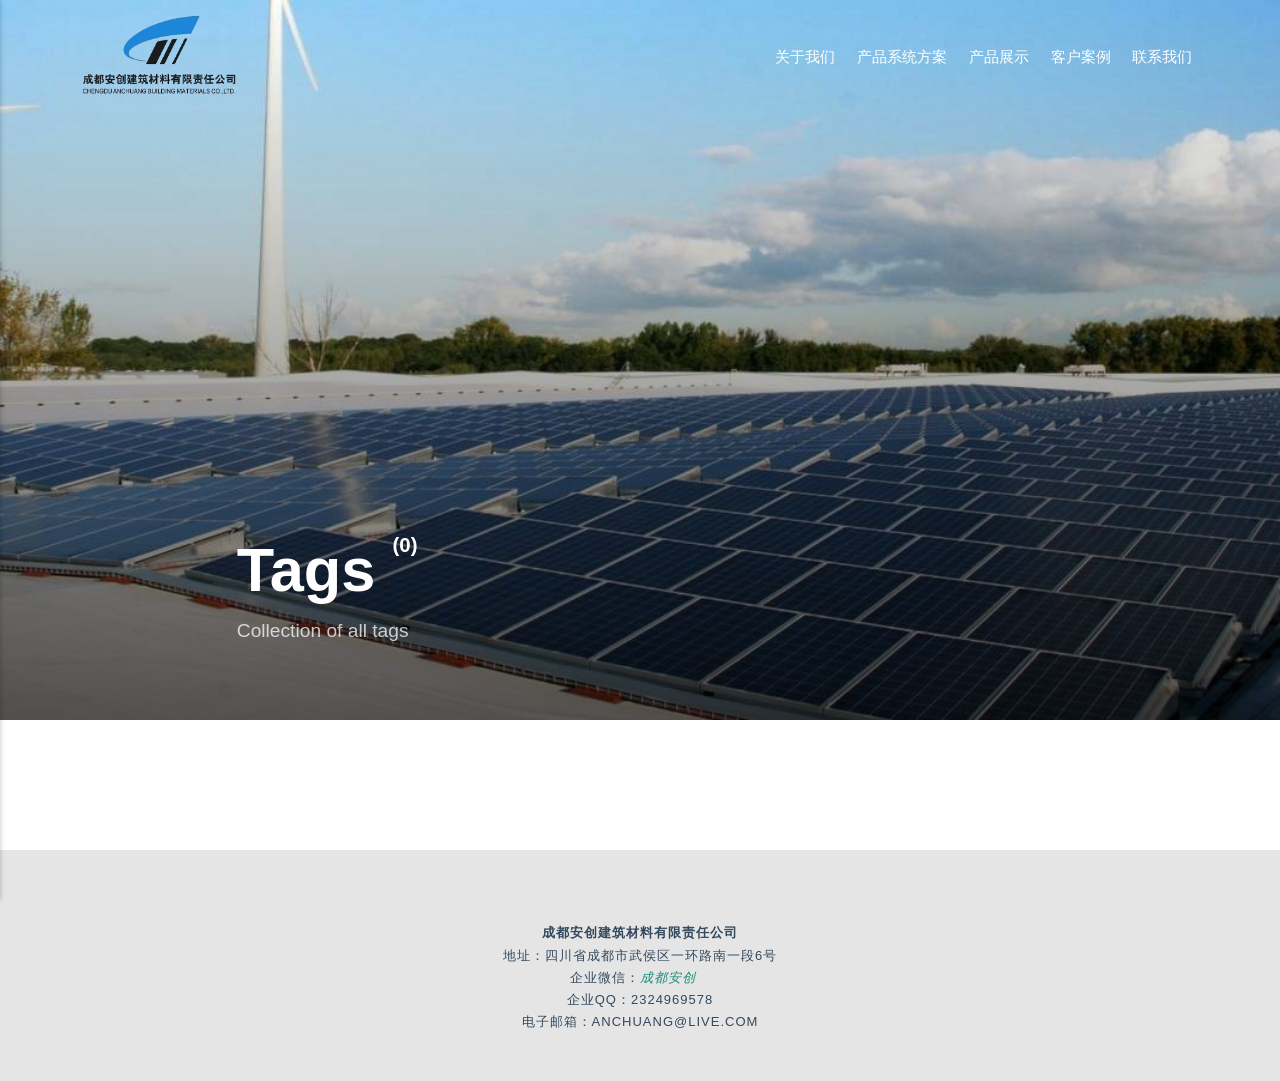
==== tags/index.html @ 155ed5ff "Updated from Publii" ====
<!DOCTYPE html><html lang="zh-cn"><head><meta charset="utf-8"><meta http-equiv="X-UA-Compatible" content="IE=edge"><meta name="viewport" content="width=device-width,initial-scale=1"><title>All tags - 成都安创建筑材料有限责任公司</title><meta name="robots" content="noindex, follow"><meta name="generator" content="Publii Open-Source CMS for Static Site"><link rel="shortcut icon" href="./../media/website/logo2.png" type="image/x-icon"><style>:root{--body-font:-apple-system,BlinkMacSystemFont,"Segoe UI",Roboto,Oxygen,Ubuntu,Cantarell,"Fira Sans","Droid Sans","Helvetica Neue",Arial,sans-serif,"Apple Color Emoji","Segoe UI Emoji","Segoe UI Symbol";--heading-font:-apple-system,BlinkMacSystemFont,"Segoe UI",Roboto,Oxygen,Ubuntu,Cantarell,"Fira Sans","Droid Sans","Helvetica Neue",Arial,sans-serif,"Apple Color Emoji","Segoe UI Emoji","Segoe UI Symbol";--logo-font:-apple-system,BlinkMacSystemFont,"Segoe UI",Roboto,Oxygen,Ubuntu,Cantarell,"Fira Sans","Droid Sans","Helvetica Neue",Arial,sans-serif,"Apple Color Emoji","Segoe UI Emoji","Segoe UI Symbol";--menu-font:-apple-system,BlinkMacSystemFont,"Segoe UI",Roboto,Oxygen,Ubuntu,Cantarell,"Fira Sans","Droid Sans","Helvetica Neue",Arial,sans-serif,"Apple Color Emoji","Segoe UI Emoji","Segoe UI Symbol"}</style><link rel="stylesheet" href="./../assets/css/style.css?v=c2e372bddeb9555c84823280eaedd11f"><script type="application/ld+json">{"@context":"http://schema.org","@type":"Organization","name":"成都安创建筑材料有限责任公司","logo":"./../media/website/logo1-2.png","url":"./../"}</script><link rel="stylesheet" href="https://cdn.jsdelivr.net/npm/@splidejs/splide@4.1.4/dist/css/splide.min.css"><style>/* 容器 */
.splide-container {
    margin: 30px 0;
    clear: both;
}

/* Splide 主体 */
.splide {
    padding-bottom: 50px !important;
}

/* 图片样式 */
.splide__slide img {
    width: 100%;
    height: 250px !important;
    object-fit: cover !important;
    display: block !important;
    border-radius: 8px;
}

/* 链接样式 */
.splide__slide a {
    text-decoration: none !important;
    border: none !important;
    outline: none !important;
    display: block !important;
    position: relative !important;
    color: #333333 !important;
}

/* 图片描述 */
.slide-caption {
    display: block !important;
    text-align: center !important;
    padding: 15px 5px !important;
    font-size: 20px !important;
    font-weight: 700 !important;
    line-height: 1.4 !important;
    color: #000000 !important;
    background: transparent !important;
    word-break: break-word;
}

/* 悬停效果 */
.splide__slide a:hover img {
    opacity: 0.9;
}
.splide__slide a:hover .slide-caption {
    color: #007bff !important;
}

/* 分页器 */
.splide__pagination {
    bottom: 0 !important;
    transform: translateY(0) !important;
    padding: 0 !important;
    margin: 0 !important;
}
.splide__pagination__page {
    background: #ccc !important;
}
.splide__pagination__page.is-active {
    background: #333 !important;
    transform: scale(1.2);
}</style></head><body><div class="site-container"><header class="top" id="js-header"><a class="logo" href="./../"><img src="./../media/website/logo1-2.png" alt="成都安创建筑材料有限责任公司" width="517" height="280"></a><nav class="navbar js-navbar"><button class="navbar__toggle js-toggle" aria-label="Menu" aria-haspopup="true" aria-expanded="false"><span class="navbar__toggle-box"><span class="navbar__toggle-inner">Menu</span></span></button><ul class="navbar__menu"><li><a href="./../gong-si-jian-jie.html" target="_self">关于我们</a></li><li class="has-submenu"><span class="is-separator" aria-haspopup="true">产品系统方案</span><ul class="navbar__submenu level-2" aria-hidden="true"><li><a href="./../cai-gang-ban-wu-qiang-mian-wei-hu-xi-tong.html" target="_self">彩钢板屋墙面围护系统</a></li><li><a href="./../gao-fen-zi-juan-cai-wu-mian-fang-shui-xi-tong.html" target="_self">高分子卷材防水屋面系统</a></li><li><a href="./../tao-tu-ban-mu-qiang-xi-tong.html" target="_self">陶土板幕墙系统</a></li></ul></li><li><a href="./../chan-pin-zhan-shi.html" target="_self">产品展示</a></li><li><a href="./../ke-hu-an-li.html" target="_self">客户案例</a></li><li><a href="./../lian-xi-wo-men.html" target="_self">联系我们</a></li></ul></nav></header><main><div class="hero"><figure class="hero__image hero__image--overlay"><img src="./../media/website/Tu-Pian-1.jpg" srcset="./../media/website/responsive/Tu-Pian-1-xs.jpg 300w, ./../media/website/responsive/Tu-Pian-1-sm.jpg 480w, ./../media/website/responsive/Tu-Pian-1-md.jpg 768w, ./../media/website/responsive/Tu-Pian-1-lg.jpg 1024w, ./../media/website/responsive/Tu-Pian-1-xl.jpg 1360w, ./../media/website/responsive/Tu-Pian-1-2xl.jpg 1600w" sizes="(max-width: 1600px) 100vw, 1600px" loading="eager" width="1915" height="846" alt=""></figure><header class="hero__content"><div class="wrapper"><h1>Tags <sup>(0)</sup></h1><p>Collection of all tags</p></div></header></div><div class="wrapper"><ul class="feed feed--grid"></ul></div></main><footer class="footer"><div class="footer__copyright"><p class="align-center"><span style="color: #34495e;"><strong>成都安创建筑材料有限责任公司</strong></span><br><span style="color: #34495e;">地址：四川省成都市武侯区一环路南一段6号</span><br><span style="color: #34495e;">企业微信：<span style="color: #169179;"><em><a href="https://work.weixin.qq.com/ca/cawcde77891fe63e1e" target="_blank" rel="noopener" style="color: #169179;">成都安创</a></em></span>   </span><br><span style="color: #34495e;">企业QQ：2324969578</span><br><span style="color: #34495e;">电子邮箱：anchuang@live.com</span></p></div><button class="footer__bttop js-footer__bttop" aria-label="Back to top"><svg><title>Back to top</title><use xlink:href="./../assets/svg/svg-map.svg#toparrow"/></svg></button></footer></div><script>window.publiiThemeMenuConfig = {    
        mobileMenuMode: 'sidebar',
        animationSpeed: 300,
        submenuWidth: 'auto',
        doubleClickTime: 500,
        mobileMenuExpandableSubmenus: true, 
        relatedContainerForOverlayMenuSelector: '.top',
   };</script><script defer="defer" src="./../assets/js/scripts.min.js?v=48e9576b9741cf2a93ab25c5689c9f5d"></script><script>var images = document.querySelectorAll('img[loading]');

        for (var i = 0; i < images.length; i++) {
            if (images[i].complete) {
                images[i].classList.add('is-loaded');
            } else {
                images[i].addEventListener('load', function () {
                    this.classList.add('is-loaded');
                }, false);
            }
        }</script><script src="https://cdn.jsdelivr.net/npm/@splidejs/splide@4.1.4/dist/js/splide.min.js"></script><script>document.addEventListener('DOMContentLoaded', function () {
    var el = document.getElementById('main-carousel');
    if (el) {
        var splide = new Splide('#main-carousel', {
            type: 'loop',
            perPage: 3,
            perMove: 1,
            gap: '20px',
            autoplay: true,
            interval: 2500,
            speed: 800,
            easing: 'ease-out',
            pauseOnHover: true,
            pauseOnFocus: false,
            arrows: true,
            pagination: true,
            breakpoints: {
                1024: { perPage: 2 },
                640: { perPage: 1 }
            }
        });

        // **优化：首次渲染时隐藏闪烁**
        el.querySelectorAll('img').forEach(img => img.style.opacity = '0');

        splide.on('mounted', function () {
            // 图片完全加载后显示
            el.querySelectorAll('img').forEach(img => {
                img.style.transition = 'opacity 0.3s';
                img.style.opacity = '1';
            });
        });

        splide.mount();
    }
});</script></body></html>
---- assets/css/style.css ----
:root{--page-margin:6vw;--entry-width:42rem;--navbar-height:4.4rem;--line-height:1.7;--font-weight-normal:400;--font-weight-bold:600;--headings-weight:700;--headings-transform:none;--white:#FFFFFF;--white-rgb:255,255,255;--black:#000000;--dark:#17181E;--gray:#747577;--light:#E6E7EB;--lighter:#F3F3F3;--color:#D73A42;--color-rgb:215,58,66;--text-color:#17181E;--headings-color:#17181E;--logo-color:#FFFFFF;--hero-height:80vh;--hero-bg:#17181E;--hero-heading-color:#FFFFFF;--hero-text-color:rgba(255,255,255,0.75);--hero-link-color:#FFFFFF;--hero-link-color-hover:rgba(255,255,255,0.75);--hero-border-color:rgba(255,255,255,0.3)}@media all and (min-width:56.25em){:root{--navbar-height:6rem}}article,aside,footer,header,hgroup,main,nav,section{display:block}*,:after,:before{-webkit-box-sizing:border-box;box-sizing:border-box;margin:0;padding:0}li{list-style:none}img{height:auto;max-width:100%;vertical-align:top}button,input,select,textarea{font:inherit}.facebook{background:#3b5998}.twitter{background:#55acee}.mix{background:#fd8235}.instagram{background:#405de6}.vimeo{background:#1ab7ea}.pinterest{background:#bd081c}.youtube{background:#cd201f}.linkedin{background:#007bb6}.buffer{background:#333}.whatsapp{background:#25d366}::-moz-selection{background:var(--color);color:var(--white)}::selection{background:var(--color);color:var(--white)}html{font-smooth:always;-webkit-font-smoothing:antialiased;-moz-osx-font-smoothing:grayscale;scroll-behavior:smooth}html{font-size:1.1rem}@media screen and (min-width:20rem){html{font-size:calc(1.1rem + .1 * ((100vw - 20rem)/ 50))}}@media screen and (min-width:70rem){html{font-size:1.2rem}}html.no-scroll{overflow:hidden;position:fixed}body{background:var(--white);color:var(--text-color);font-family:var(--body-font);font-weight:var(--font-weight-normal);line-height:var(--line-height);-ms-scroll-chaining:none;overscroll-behavior:none}a{color:var(--color);text-decoration:none;-webkit-transition:all .24s ease-out;-o-transition:all .24s ease-out;transition:all .24s ease-out}a:hover{color:var(--dark)}a:active{color:var(--dark)}a:focus{outline:0}.invert{color:var(--dark);text-decoration:none;-webkit-transition:all .24s ease-out;-o-transition:all .24s ease-out;transition:all .24s ease-out}.invert:hover{color:var(--color)}.invert:active{color:var(--color)}.invert:focus{outline:0}dl,ol,p,ul{margin-top:calc(1.1333333333rem + .25vw)}blockquote,figure,hr,pre,table{margin-top:calc(1.7rem + .5vw);margin-bottom:calc(1.7rem + .5vw)}h1,h2,h3,h4,h5,h6{color:var(--headings-color);font-family:var(--heading-font);font-weight:var(--headings-weight);-webkit-hyphens:manual;-ms-hyphens:manual;hyphens:manual;line-height:1.2;margin-top:calc(1.7rem + 1vw);text-transform:var(--headings-transform)}.h1,h1{font-family:var(--heading-font)}.h1,h1{font-size:1.5710900065rem}@media screen and (min-width:20rem){.h1,h1{font-size:calc(1.5710900065rem + 1.6242496345 * ((100vw - 20rem)/ 50))}}@media screen and (min-width:70rem){.h1,h1{font-size:3.195339641rem}}.h2,h2{font-size:1.3808408252rem}@media screen and (min-width:20rem){.h2,h2{font-size:calc(1.3808408252rem + 1.0874829835 * ((100vw - 20rem)/ 50))}}@media screen and (min-width:70rem){.h2,h2{font-size:2.4683238087rem}}.h3,h3{font-size:1.2136296308rem}@media screen and (min-width:20rem){.h3,h3{font-size:calc(1.2136296308rem + .4621997101 * ((100vw - 20rem)/ 50))}}@media screen and (min-width:70rem){.h3,h3{font-size:1.6758293408rem}}.h4,h4{font-size:1.1377777785rem}@media screen and (min-width:20rem){.h4,h4{font-size:calc(1.1377777785rem + .1567604947 * ((100vw - 20rem)/ 50))}}@media screen and (min-width:70rem){.h4,h4{font-size:1.2945382732rem}}.h5,h5{font-size:1.066666667rem}@media screen and (min-width:20rem){.h5,h5{font-size:calc(1.066666667rem + .0711111115 * ((100vw - 20rem)/ 50))}}@media screen and (min-width:70rem){.h5,h5{font-size:1.1377777785rem}}.h6,h6{font-size:1rem}@media screen and (min-width:20rem){.h6,h6{font-size:calc(1rem + 0 * ((100vw - 20rem)/ 50))}}@media screen and (min-width:70rem){.h6,h6{font-size:1rem}}h2+*,h3+*,h4+*,h5+*,h6+*{margin-top:calc(.5666666667rem + .25vw)}b,strong{font-weight:var(--font-weight-bold)}blockquote{font-family:var(--heading-font);padding:3.6833333333rem 0 0;position:relative;text-align:center}blockquote{font-size:1.1377777785rem}@media screen and (min-width:20rem){blockquote{font-size:calc(1.1377777785rem + .2430630467 * ((100vw - 20rem)/ 50))}}@media screen and (min-width:70rem){blockquote{font-size:1.3808408252rem}}blockquote::before{color:var(--dark);content:"“";font:normal 320%/.9 Georgia,Times,Times New Roman,serif;top:.5666666667rem;position:absolute;left:50%;-webkit-transform:translate(-50%,0);-ms-transform:translate(-50%,0);transform:translate(-50%,0)}blockquote>:nth-child(1){margin-top:0}ol,ul{margin-left:2rem}ol>li,ul>li{list-style:inherit;padding:0 0 .2833333333rem .85rem}dl dt{font-weight:var(--font-weight-bold)}pre{background-color:var(--lighter);font-size:.8239746086rem;padding:1.7rem;white-space:pre-wrap;word-wrap:break-word}pre>code{color:var(--text-color);display:inline-block;font-size:inherit;padding:0}code{background-color:var(--lighter);color:var(--color);font-size:.8239746086rem;font-family:Menlo,Monaco,Consolas,Courier New,monospace}table{border:1px solid var(--light);border-collapse:collapse;border-spacing:0;vertical-align:top;text-align:left;width:100%}table th{font-weight:var(--font-weight-bold);padding:.7083333333rem 1.1333333333rem}table td{border-top:1px solid var(--light);padding:.7083333333rem 1.1333333333rem}.table-striped tr:nth-child(2n){background:var(--lighter)}.table-bordered td,.table-bordered th{border:1px solid var(--light)}.table-title th{background:var(--lighter)}figcaption{clear:both;color:gray-2;font-style:italic;font-size:.7241964329rem;margin:.85rem 0 0;text-align:center}kbd{background:var(--dark);border-radius:2px;color:var(--white);font-family:Menlo,Monaco,Consolas,Courier New,monospace;font-size:.8789062495rem;padding:.1416666667rem .425rem}sub,sup{font-size:65%}small{font-size:.8789062495rem}.separator,hr{background:0 0;border:none;height:auto;line-height:1;max-width:none;text-align:center}.separator::before,hr::before{content:"···";color:var(--dark);font-size:1.2136296308rem;font-weight:var(--font-weight-bold);letter-spacing:1.1377777785rem;padding-left:1.1377777785rem}.separator--dot::before{content:"·";color:var(--dark);font-size:1.2136296308rem;font-weight:var(--font-weight-bold);letter-spacing:1.1377777785rem;padding-left:1.1377777785rem}.separator--long-line{position:relative}.separator--long-line::before{content:"";height:1.2136296308rem}.separator--long-line::after{border-top:1px solid var(--light);content:"";height:1px;position:absolute;width:100%;top:50%;left:0}.btn,[type=button],[type=submit],button{background:var(--color);border:1px solid var(--color);border-radius:2px;-webkit-box-shadow:0 4px 6px rgba(0,0,0,.1),0 1px 1px rgba(0,0,0,.08);box-shadow:0 4px 6px rgba(0,0,0,.1),0 1px 1px rgba(0,0,0,.08);color:var(--white);cursor:pointer;display:inline-block;font-family:var(--body-font);font-size:.6789341556rem;font-weight:var(--font-weight-bold);overflow:hidden;padding:.5666666667rem 1.4166666667rem;text-align:center;-webkit-transition:all .24s ease-out;-o-transition:all .24s ease-out;transition:all .24s ease-out;text-transform:uppercase;vertical-align:middle;will-change:transform}@media all and (max-width:19.9375em){.btn,[type=button],[type=submit],button{width:100%}}@media all and (max-width:37.4375em){.btn,[type=button],[type=submit],button{margin-bottom:.5666666667rem}}.btn:active,.btn:focus,.btn:hover,[type=button]:active,[type=button]:focus,[type=button]:hover,[type=submit]:active,[type=submit]:focus,[type=submit]:hover,button:active,button:focus,button:hover{-webkit-box-shadow:0 7px 14px rgba(0,0,0,.1),0 3px 6px rgba(0,0,0,.08);box-shadow:0 7px 14px rgba(0,0,0,.1),0 3px 6px rgba(0,0,0,.08);color:var(--white);-webkit-transform:translateY(-2px);-ms-transform:translateY(-2px);transform:translateY(-2px)}@media all and (min-width:20em){.btn+.btn,.btn+[type=button],.btn+[type=submit],.btn+button,[type=button]+.btn,[type=button]+[type=button],[type=button]+[type=submit],[type=button]+button,[type=submit]+.btn,[type=submit]+[type=button],[type=submit]+[type=submit],[type=submit]+button,button+.btn,button+[type=button],button+[type=submit],button+button{margin-left:.5666666667rem}}.btn:disabled,[type=button]:disabled,[type=submit]:disabled,button:disabled{background-color:var(--light);border-color:var(--light);color:var(--gray);cursor:not-allowed}[type=button],[type=submit],button{-webkit-appearance:none;-moz-appearance:none}::-webkit-search-cancel-button{-webkit-appearance:none}fieldset{border:1px solid var(--light);margin:calc(1.7rem + 1vw) 0 0;padding:1.7rem}fieldset>legend{margin-left:-1rem;padding:0 1rem}legend{font-weight:500;padding:0}label{font-weight:500;margin:0 1.1333333333rem .85rem 0}[type=email],[type=number],[type=search],[type=tel],[type=text],[type=url],select,textarea{background-color:var(--white);border:none;border:1px solid var(--light);font-size:1rem;outline:0;padding:.34rem .85rem;vertical-align:middle;width:100%;-webkit-appearance:none;-moz-appearance:none}@media all and (min-width:37.5em){[type=email],[type=number],[type=search],[type=tel],[type=text],[type=url],select,textarea{width:auto}}[type=email]:focus,[type=number]:focus,[type=search]:focus,[type=tel]:focus,[type=text]:focus,[type=url]:focus,select:focus,textarea:focus{border-color:var(--dark)}input[type=checkbox],input[type=radio]{opacity:0;position:absolute}input[type=checkbox]+label,input[type=radio]+label{position:relative;margin-left:-1px;cursor:pointer;padding:0}input[type=checkbox]+label:before,input[type=radio]+label:before{background-color:var(--white);border:1px solid var(--light);border-radius:2px;content:"";display:inline-block;height:1.4166666667rem;line-height:1.4166666667rem;margin-right:1.1333333333rem;vertical-align:middle;text-align:center;width:1.4166666667rem}input[type=checkbox]:checked+label:before,input[type=radio]:checked+label:before{content:"";background-image:url("data:image/svg+xml;charset=UTF-8,%3csvg xmlns='http://www.w3.org/2000/svg' viewBox='0 0 11 8'%3e%3cpolygon points='9.53 0 4.4 5.09 1.47 2.18 0 3.64 2.93 6.54 4.4 8 5.87 6.54 11 1.46 9.53 0' fill='%23d73a42'/%3e%3c/svg%3e");background-repeat:no-repeat;background-size:11px 8px;background-position:50% 50%}input[type=radio]+label:before{border-radius:50%}input[type=radio]:checked+label:before{background-image:url("data:image/svg+xml;charset=UTF-8,%3csvg xmlns='http://www.w3.org/2000/svg' viewBox='0 0 8 8'%3e%3ccircle cx='4' cy='4' r='4' fill='%23d73a42'/%3e%3c/svg%3e")}[type=file]{margin-bottom:1.7rem;width:100%}select{max-width:100%;width:auto;position:relative}select:not([multiple]){background:url('data:image/svg+xml;utf8,<svg xmlns="http://www.w3.org/2000/svg" viewBox="0 0 6 6"><polygon points="3 6 3 6 0 0 6 0 3 6" fill="%238a8b8c"/></svg>') no-repeat 90% 50%;background-size:8px;padding-right:3.4rem}select[multiple]{border:1px solid var(--light);padding:1.7rem;width:100%}select[multiple]:hover{border-color:var(--light)}select[multiple]:focus{border-color:var(--dark)}select[multiple]:disabled{background-color:var(--light);cursor:not-allowed}select[multiple]:disabled:hover{border-color:var(--light)}textarea{display:block;overflow:auto;resize:vertical;max-width:100%}.top{-webkit-box-align:center;-ms-flex-align:center;align-items:center;display:-webkit-box;display:-ms-flexbox;display:flex;height:var(--navbar-height);position:absolute;padding:0 var(--page-margin);-webkit-transition:background .5s ease;-o-transition:background .5s ease;transition:background .5s ease;width:100%;z-index:2}@media all and (min-width:56.25em){.top{-webkit-box-pack:justify;-ms-flex-pack:justify;justify-content:space-between;height:var(--navbar-height)}}.top.is-visible{background:var(--dark);-webkit-box-shadow:0 3px 10px 0 rgba(0,0,0,.06);box-shadow:0 3px 10px 0 rgba(0,0,0,.06);opacity:1;position:fixed;-webkit-transform:translate(0,0);-ms-transform:translate(0,0);transform:translate(0,0);-webkit-transition:height .3s,background .3s,opacity .24s,-webkit-transform .24s;transition:height .3s,background .3s,opacity .24s,-webkit-transform .24s;-o-transition:transform .24s,height .3s,background .3s,opacity .24s;transition:transform .24s,height .3s,background .3s,opacity .24s;transition:transform .24s,height .3s,background .3s,opacity .24s,-webkit-transform .24s;width:100%}@media all and (min-width:56.25em){.top.is-hidden{opacity:0;-webkit-transform:translate(0,-86px);-ms-transform:translate(0,-86px);transform:translate(0,-86px);-webkit-transition:background .3s,color .3s,opacity .24s,-webkit-transform .24s;transition:background .3s,color .3s,opacity .24s,-webkit-transform .24s;-o-transition:transform .24s,background .3s,color .3s,opacity .24s;transition:transform .24s,background .3s,color .3s,opacity .24s;transition:transform .24s,background .3s,color .3s,opacity .24s,-webkit-transform .24s}}.logo{color:var(--logo-color)!important;font-size:1.2136296308rem;font-weight:var(--font-weight-normal);margin-right:auto}.logo>img{max-height:calc(3.9666666667rem + 1vw);width:auto}.search{-webkit-box-ordinal-group:3;-ms-flex-order:2;order:2}@media all and (min-width:56.25em){.search{-webkit-box-ordinal-group:4;-ms-flex-order:3;order:3}}.search__btn{border:none!important;background:0 0!important;-webkit-box-shadow:none!important;box-shadow:none!important;margin:0;padding:.5666666667rem;width:auto}@media all and (min-width:56.25em){.search__btn{margin-left:1rem;padding-right:0}}.search__btn:focus,.search__btn:hover{-webkit-transform:translateY(0);-ms-transform:translateY(0);transform:translateY(0)}.search__btn:focus>svg,.search__btn:hover>svg{fill:rgba(255,255,255,.7)}.search__btn>svg{display:block;fill:var(--white);height:15px;-webkit-transition:all .24s ease;-o-transition:all .24s ease;transition:all .24s ease;width:15px}.search__form{-ms-flex-preferred-size:90%;flex-basis:90%}.search__input{background:0 0;border:none!important;color:var(--white);display:none;font-family:var(--heading-font);margin:0!important;opacity:0;padding:0;width:100%}.search__input{font-size:1.2136296308rem}@media screen and (min-width:20rem){.search__input{font-size:calc(1.2136296308rem + .3574603758 * ((100vw - 20rem)/ 50))}}@media screen and (min-width:70rem){.search__input{font-size:1.5710900065rem}}.search__close{background:0 0!important;-webkit-box-shadow:none!important;box-shadow:none!important;border:none;color:transparent;cursor:pointer;margin:0!important;opacity:0;padding:0;height:1.6rem;width:1.6rem;position:relative;text-indent:-999rem}.search__close:after,.search__close:before{background-color:var(--white);content:"";left:1rem;height:1.6rem;opacity:1;position:absolute;width:1px;top:0;-webkit-transform:rotate(45deg);-ms-transform:rotate(45deg);transform:rotate(45deg);-webkit-transition:all .14s ease-out;-o-transition:all .14s ease-out;transition:all .14s ease-out}.search__close:after{-webkit-transform:rotate(-45deg);-ms-transform:rotate(-45deg);transform:rotate(-45deg)}.search__close:hover{-webkit-transform:translateY(0);-ms-transform:translateY(0);transform:translateY(0)}.search__close:hover:after,.search__close:hover:before{background-color:rgba(255,255,255,.7)}.search__overlay{background-color:var(--dark);-webkit-box-shadow:0 3px 3px rgba(0,0,0,.05);box-shadow:0 3px 3px rgba(0,0,0,.05);left:0;opacity:0;position:fixed;-webkit-transition:all .24s ease-out;-o-transition:all .24s ease-out;transition:all .24s ease-out;top:0;visibility:hidden;width:100%;z-index:2005}.search__overlay-inner{-webkit-box-align:center;-ms-flex-align:center;align-items:center;display:-webkit-box;display:-ms-flexbox;display:flex;height:4.4rem;-webkit-box-pack:justify;-ms-flex-pack:justify;justify-content:space-between;padding:0 var(--page-margin)}@media all and (min-width:56.25em){.search__overlay-inner{height:6rem}}.search__overlay.expanded{-webkit-transform:translate(0,0);-ms-transform:translate(0,0);transform:translate(0,0);opacity:1;display:block;visibility:visible}.search__overlay.expanded .search__input{-webkit-animation:slideininput .24s .12s forwards;animation:slideininput .24s .12s forwards;display:block}@-webkit-keyframes slideininput{60%{opacity:0}100%{opacity:1}}@keyframes slideininput{60%{opacity:0}100%{opacity:1}}.search__overlay.expanded .search__close{-webkit-animation:slideinclose .24s .12s forwards;animation:slideinclose .24s .12s forwards}@-webkit-keyframes slideinclose{60%{opacity:0}100%{opacity:1}}@keyframes slideinclose{60%{opacity:0}100%{opacity:1}}.navbar{-webkit-box-ordinal-group:4;-ms-flex-order:3;order:3}.navbar .navbar__menu{display:-webkit-box;display:-ms-flexbox;display:flex;-ms-flex-wrap:wrap;flex-wrap:wrap;list-style:none;margin:0;padding:0}@media all and (max-width:56.1875em){.navbar .navbar__menu{display:none}}.navbar .navbar__menu li{font-family:var(--menu-font);display:block;font-size:.7724761953rem;line-height:var(--line-height);font-weight:500;padding:0;position:relative;text-transform:uppercase;width:auto}.navbar .navbar__menu li a,.navbar .navbar__menu li span[aria-haspopup=true]{color:var(--white);display:block;padding:0 .5666666667rem;-webkit-transition:all .24s ease-out;-o-transition:all .24s ease-out;transition:all .24s ease-out}.navbar .navbar__menu li a:active,.navbar .navbar__menu li a:focus,.navbar .navbar__menu li a:hover,.navbar .navbar__menu li span[aria-haspopup=true]:active,.navbar .navbar__menu li span[aria-haspopup=true]:focus,.navbar .navbar__menu li span[aria-haspopup=true]:hover{color:rgba(var(--white-rgb),.7)}.navbar .navbar__menu li span{color:var(--white);cursor:default;display:block;padding:0 .5666666667rem}.navbar .navbar__menu>li:hover>a,.navbar .navbar__menu>li:hover>span[aria-haspopup=true]{color:rgba(var(--white-rgb),.7)}.navbar .has-submenu:active>.navbar__submenu,.navbar .has-submenu:focus>.navbar__submenu,.navbar .has-submenu:hover>.navbar__submenu{left:0;opacity:1;-webkit-transform:scale(1);-ms-transform:scale(1);transform:scale(1);visibility:visible;margin-top:.85rem}.navbar .has-submenu:active>.navbar__submenu:before,.navbar .has-submenu:focus>.navbar__submenu:before,.navbar .has-submenu:hover>.navbar__submenu:before{content:"";height:.85rem;position:absolute;width:100%;top:-.85rem}.navbar .has-submenu:active>.navbar__submenu.is-right-submenu,.navbar .has-submenu:focus>.navbar__submenu.is-right-submenu,.navbar .has-submenu:hover>.navbar__submenu.is-right-submenu{left:auto;right:0;-webkit-transform-origin:right top;-ms-transform-origin:right top;transform-origin:right top}.navbar .has-submenu .has-submenu:active>.navbar__submenu,.navbar .has-submenu .has-submenu:focus>.navbar__submenu,.navbar .has-submenu .has-submenu:hover>.navbar__submenu{top:0;margin-top:0}.navbar .has-submenu .has-submenu:active>.navbar__submenu.is-right-submenu,.navbar .has-submenu .has-submenu:focus>.navbar__submenu.is-right-submenu,.navbar .has-submenu .has-submenu:hover>.navbar__submenu.is-right-submenu{top:0;margin-top:0}.navbar .navbar__submenu{background:var(--dark);-webkit-box-shadow:0 5px 5px rgba(0,0,0,.25);box-shadow:0 5px 5px rgba(0,0,0,.25);left:-9999px;list-style-type:none;margin:0;padding:10px 0;position:absolute;visibility:hidden;white-space:nowrap;z-index:1;opacity:0;-webkit-transform:scale(.8);-ms-transform:scale(.8);transform:scale(.8);-webkit-transform-origin:0 top;-ms-transform-origin:0 top;transform-origin:0 top;-webkit-transition:opacity .15s,-webkit-transform .3s cubic-bezier(.275,1.375,.8,1);transition:opacity .15s,-webkit-transform .3s cubic-bezier(.275,1.375,.8,1);-o-transition:opacity .15s,transform .3s cubic-bezier(.275,1.375,.8,1);transition:opacity .15s,transform .3s cubic-bezier(.275,1.375,.8,1);transition:opacity .15s,transform .3s cubic-bezier(.275,1.375,.8,1),-webkit-transform .3s cubic-bezier(.275,1.375,.8,1)}.navbar .navbar__submenu__submenu{z-index:2}.navbar .navbar__submenu li{line-height:1.5;font-size:.7241964329rem}.navbar .navbar__submenu li a,.navbar .navbar__submenu li span[aria-haspopup=true]{color:rgba(var(--white-rgb),.7)!important;padding:.5666666667rem 1.4166666667rem;-webkit-transition:all .24s ease;-o-transition:all .24s ease;transition:all .24s ease}.navbar .navbar__submenu li a:active,.navbar .navbar__submenu li a:focus,.navbar .navbar__submenu li a:hover,.navbar .navbar__submenu li span[aria-haspopup=true]:active,.navbar .navbar__submenu li span[aria-haspopup=true]:focus,.navbar .navbar__submenu li span[aria-haspopup=true]:hover{background:rgba(var(--white-rgb),.05);color:var(--white)!important}.navbar .navbar__submenu li span{color:rgba(var(--white-rgb),.7)!important;padding:.5666666667rem 1.4166666667rem}.navbar .navbar__submenu li:hover>a,.navbar .navbar__submenu li:hover>span[aria-haspopup=true]{color:var(--white)!important}.navbar .navbar__toggle{background:var(--dark);-webkit-box-shadow:none;box-shadow:none;border:none;border-radius:3px;cursor:pointer;display:block;line-height:1;margin:0;overflow:visible;padding:1rem;position:relative;right:-1rem;text-transform:none;z-index:2004}@media all and (min-width:56.25em){.navbar .navbar__toggle{display:none}}.navbar .navbar__toggle:focus,.navbar .navbar__toggle:hover{-webkit-box-shadow:none;box-shadow:none;outline:0;-webkit-transform:none;-ms-transform:none;transform:none}.navbar .navbar__toggle-box{width:24px;height:14px;display:inline-block;position:relative}.navbar .navbar__toggle-inner{display:block;top:50%;text-indent:-9999999em}.navbar .navbar__toggle-inner::before{content:"";display:block;top:-6px}.navbar .navbar__toggle-inner::after{content:"";display:block;bottom:-6px}.navbar .navbar__toggle-inner,.navbar .navbar__toggle-inner::after,.navbar .navbar__toggle-inner::before{width:22px;height:2px;background-color:var(--white);position:absolute;-webkit-transition:opacity .14s ease-out,-webkit-transform;transition:opacity .14s ease-out,-webkit-transform;-o-transition:transform,opacity .14s ease-out;transition:transform,opacity .14s ease-out;transition:transform,opacity .14s ease-out,-webkit-transform}.navbar .navbar__toggle-inner{-webkit-transition-duration:75ms;-o-transition-duration:75ms;transition-duration:75ms;-webkit-transition-timing-function:cubic-bezier(.55,.055,.675,.19);-o-transition-timing-function:cubic-bezier(.55,.055,.675,.19);transition-timing-function:cubic-bezier(.55,.055,.675,.19)}.navbar .navbar__toggle-inner::before{-webkit-transition:top 75ms ease .12s,opacity 75ms ease;-o-transition:top 75ms ease .12s,opacity 75ms ease;transition:top 75ms ease .12s,opacity 75ms ease}.navbar .navbar__toggle-inner::after{-webkit-transition:bottom 75ms ease .12s,-webkit-transform 75ms cubic-bezier(.55,.055,.675,.19);transition:bottom 75ms ease .12s,-webkit-transform 75ms cubic-bezier(.55,.055,.675,.19);-o-transition:bottom 75ms ease .12s,transform 75ms cubic-bezier(.55,.055,.675,.19);transition:bottom 75ms ease .12s,transform 75ms cubic-bezier(.55,.055,.675,.19);transition:bottom 75ms ease .12s,transform 75ms cubic-bezier(.55,.055,.675,.19),-webkit-transform 75ms cubic-bezier(.55,.055,.675,.19)}.navbar .navbar__toggle.is-active .navbar__toggle-inner{-webkit-transform:rotate(45deg);-ms-transform:rotate(45deg);transform:rotate(45deg);-webkit-transition-delay:.12s;-o-transition-delay:.12s;transition-delay:.12s;-webkit-transition-timing-function:cubic-bezier(.215,.61,.355,1);-o-transition-timing-function:cubic-bezier(.215,.61,.355,1);transition-timing-function:cubic-bezier(.215,.61,.355,1)}.navbar .navbar__toggle.is-active .navbar__toggle-inner::before{top:0;opacity:0;-webkit-transition:top 75ms ease,opacity 75ms ease .12s;-o-transition:top 75ms ease,opacity 75ms ease .12s;transition:top 75ms ease,opacity 75ms ease .12s}.navbar .navbar__toggle.is-active .navbar__toggle-inner::after{bottom:0;-webkit-transform:rotate(-90deg);-ms-transform:rotate(-90deg);transform:rotate(-90deg);-webkit-transition:bottom 75ms ease,-webkit-transform 75ms cubic-bezier(.215,.61,.355,1) .12s;transition:bottom 75ms ease,-webkit-transform 75ms cubic-bezier(.215,.61,.355,1) .12s;-o-transition:bottom 75ms ease,transform 75ms cubic-bezier(.215,.61,.355,1) .12s;transition:bottom 75ms ease,transform 75ms cubic-bezier(.215,.61,.355,1) .12s;transition:bottom 75ms ease,transform 75ms cubic-bezier(.215,.61,.355,1) .12s,-webkit-transform 75ms cubic-bezier(.215,.61,.355,1) .12s}.navbar_mobile_overlay{background:var(--white);height:calc(100vh - 4.4rem);left:0;opacity:1;overflow:auto;pointer-events:auto;position:fixed;top:4.4rem;-webkit-transition:all .3s cubic-bezier(0,0,.3,1);-o-transition:all .3s cubic-bezier(0,0,.3,1);transition:all .3s cubic-bezier(0,0,.3,1);width:100%;z-index:1001}.navbar_mobile_overlay.is-hidden{opacity:0;pointer-events:none}.navbar_mobile_overlay .navbar__menu{margin:24px}.navbar_mobile_overlay .navbar__menu li{list-style:none;margin:0;padding:0;text-align:center}.navbar_mobile_overlay .navbar__menu li a,.navbar_mobile_overlay .navbar__menu li span{color:var(--dark);display:block;padding:.5666666667rem;position:relative}.navbar_mobile_overlay .navbar__menu li a:active,.navbar_mobile_overlay .navbar__menu li a:focus,.navbar_mobile_overlay .navbar__menu li a:hover,.navbar_mobile_overlay .navbar__menu li span:active,.navbar_mobile_overlay .navbar__menu li span:focus,.navbar_mobile_overlay .navbar__menu li span:hover{color:var(--dark)}.navbar_mobile_overlay .navbar__menu li a[aria-haspopup=true]::after,.navbar_mobile_overlay .navbar__menu li span[aria-haspopup=true]::after{content:"";width:0;height:0;border-style:solid;border-width:5px 5px 0 5px;border-color:currentColor transparent transparent transparent;left:.5666666667rem;top:15px;position:relative}.navbar_mobile_overlay .navbar__submenu{margin:0;padding:0;visibility:hidden}.navbar_mobile_overlay .navbar__submenu_wrapper{height:0;opacity:0;overflow:hidden;-webkit-transition:all .3s cubic-bezier(.275,1.375,.8,1);-o-transition:all .3s cubic-bezier(.275,1.375,.8,1);transition:all .3s cubic-bezier(.275,1.375,.8,1)}.navbar_mobile_overlay .navbar__submenu_wrapper.is-active{height:auto;opacity:1}.navbar_mobile_overlay .navbar__submenu_wrapper.is-active>.navbar__submenu{visibility:visible}.navbar_mobile_sidebar{background:var(--white);-webkit-box-shadow:0 0 5px rgba(0,0,0,.25);box-shadow:0 0 5px rgba(0,0,0,.25);height:100vh;left:0;max-width:400px;overflow:auto;position:fixed;top:0;-webkit-transition:all .3s cubic-bezier(0,0,.3,1);-o-transition:all .3s cubic-bezier(0,0,.3,1);transition:all .3s cubic-bezier(0,0,.3,1);width:80%;z-index:1001}.navbar_mobile_sidebar.is-hidden{left:-400px}.navbar_mobile_sidebar .navbar__menu{margin:24px}.navbar_mobile_sidebar .navbar__menu li{font-family:var(--menu-font);font-size:16px;list-style:none;line-height:1.3;margin:0;padding:0}.navbar_mobile_sidebar .navbar__menu li .is-separator,.navbar_mobile_sidebar .navbar__menu li a{color:var(--dark);display:block;padding:10px 20px 10px 0;position:relative}.navbar_mobile_sidebar .navbar__menu li .is-separator:active,.navbar_mobile_sidebar .navbar__menu li .is-separator:focus,.navbar_mobile_sidebar .navbar__menu li .is-separator:hover,.navbar_mobile_sidebar .navbar__menu li a:active,.navbar_mobile_sidebar .navbar__menu li a:focus,.navbar_mobile_sidebar .navbar__menu li a:hover{color:var(--dark)}.navbar_mobile_sidebar .navbar__menu li .is-separator[aria-haspopup=true]::after,.navbar_mobile_sidebar .navbar__menu li a[aria-haspopup=true]::after{content:"";width:0;height:0;border-style:solid;border-width:5px 5px 0 5px;border-color:currentColor transparent transparent transparent;right:0;top:18px;position:absolute}.navbar_mobile_sidebar .navbar__submenu{margin:0 0 0 24px;padding:0;visibility:hidden}.navbar_mobile_sidebar .navbar__submenu_wrapper{height:0;opacity:0;overflow:hidden;-webkit-transition:all .3s cubic-bezier(.275,1.375,.8,1);-o-transition:all .3s cubic-bezier(.275,1.375,.8,1);transition:all .3s cubic-bezier(.275,1.375,.8,1)}.navbar_mobile_sidebar .navbar__submenu_wrapper.is-active{height:auto;opacity:1}.navbar_mobile_sidebar .navbar__submenu_wrapper.is-active>.navbar__submenu{visibility:visible}.navbar_mobile_sidebar__overlay{background:rgba(0,0,0,.5);height:100%;opacity:1;pointer-events:auto;position:fixed;top:0;-webkit-transition:all .3s cubic-bezier(0,0,.3,1);-o-transition:all .3s cubic-bezier(0,0,.3,1);transition:all .3s cubic-bezier(0,0,.3,1);width:100%;z-index:10}.navbar_mobile_sidebar__overlay.is-hidden{opacity:0;pointer-events:none}.site-container{background:var(--white);max-width:100%;overflow:hidden}.wrapper{-webkit-box-sizing:content-box;box-sizing:content-box;max-width:var(--entry-width);margin:0 auto;padding:0 var(--page-margin)}.readmore{display:inline-block;color:var(--gray);font-size:.8239746086rem;font-style:italic;text-decoration:underline;-webkit-text-decoration-skip:ink;text-decoration-skip-ink:auto}.hero{background:var(--hero-bg);height:var(--hero-height);position:relative;top:0;z-index:1}.hero__content{bottom:10%;color:var(--hero-text-color);left:50%;position:absolute;-webkit-transform:translate(-50%,0);-ms-transform:translate(-50%,0);transform:translate(-50%,0);width:100%;z-index:2}.hero__content h1{color:var(--hero-heading-color)}.hero__content h1>sup{font-size:1.066666667rem;vertical-align:top}.hero__content h1+p{margin-top:calc(.2833333333rem + .25vw)}.hero__content a{font-weight:700}.hero__content a{color:var(--hero-link-color);text-decoration:none;-webkit-transition:all .24s ease-out;-o-transition:all .24s ease-out;transition:all .24s ease-out}.hero__content a:hover{color:var(--hero-link-color-hover)}.hero__content a:active{color:var(--hero-link-color)}.hero__content a:focus{outline:0}.hero__image{height:100%;margin:0;position:absolute;width:100%}.hero__image--overlay::after{content:"";display:block;height:100%;left:0;position:absolute;top:0;width:100%}.hero__image>img{display:block;height:inherit;-o-object-fit:cover;object-fit:cover;width:inherit}.hero__image>figcaption{background:var(--text-color);border-radius:2px;bottom:1rem;color:var(--light);display:block;padding:0 .34rem;position:absolute;text-align:right;right:var(--page-margin);z-index:3}.feed__item{margin-top:calc(2.55rem + 1.5vw);padding-bottom:calc(.5666666667rem + 1vw)}.feed__image{-webkit-box-sizing:content-box;box-sizing:content-box;margin:calc(1.7rem + 1vw) auto;max-width:calc(var(--entry-width) + 20%);padding:0 6vw}.feed__image>img{display:inline-block;height:auto;width:100%}.feed__meta{-webkit-box-align:center;-ms-flex-align:center;align-items:center;color:gray-2;display:-webkit-box;display:-ms-flexbox;display:flex;font-size:.8239746086rem;margin-bottom:calc(-1.4166666667rem - 1vw)}.feed__author{font-family:var(--menu-font);font-weight:var(--font-weight-bold)}.feed__date{color:var(--gray);font-style:italic}.feed__author+.feed__date{margin-left:.85rem}.feed__author+.feed__date::before{content:"";background:var(--light);display:inline-block;height:1px;margin-right:4px;width:1rem;vertical-align:middle}.feed__readmore{margin-top:calc(1.1333333333rem + .25vw)}.feed--grid{display:-ms-grid;display:grid;-ms-grid-columns:100%;grid-template-columns:100%;grid-gap:calc(1.7rem + 1.5vw);margin-top:0;padding-top:calc(2.55rem + 1.5vw)}@media all and (min-width:37.5em){.feed--grid{-ms-grid-columns:1fr calc(1.7rem + 1.5vw) 1fr;grid-template-columns:repeat(2,1fr)}}.feed--grid h2{margin-top:0}.feed--grid sup{font-size:1.066666667rem;vertical-align:top}.post__image{display:inline-block}.post__image>img{display:inline-block}.post__image--left{float:left;margin-bottom:1.7rem;margin-right:1.7rem;max-width:50%}.post__image--right{float:right;margin-bottom:1.7rem;margin-left:1.7rem;max-width:50%}.post__image--center{display:block;margin-left:auto;margin-right:auto;text-align:center}.post__image--wide{display:block}@media all and (min-width:56.25em){.post__image--wide{margin-left:calc(-1 * var(--page-margin));margin-right:calc(-1 * var(--page-margin));text-align:center}.post__image--wide a,.post__image--wide img{display:block;height:auto;width:100%}}.post__image--full{display:block;margin-left:calc(-50vw + 50%);margin-right:calc(-50vw + 50%);text-align:center}.post__image--full a,.post__image--full img{display:block;height:auto;width:100%}.post__meta{color:gray-2;font-size:.8239746086rem;font-style:italic;margin-bottom:calc(-1.4166666667rem - 1vw)}.post__meta--author{border-top:1px solid var(--hero-border-color);font-style:normal;display:inline-block;margin-top:1.7rem;padding-top:1.4166666667rem}@media all and (min-width:37.5em){.post__meta--author{margin-top:2.8333333333rem;padding-top:1.7rem}}.post__author-thumb{border-radius:50%;height:1.7rem;margin-right:.5666666667rem;width:1.7rem}.post__entry{margin-top:calc(2.55rem + 1.5vw)}.post__entry>:nth-child(1){margin-top:0}.post__avatar-thumbs{border-radius:50%;height:4.5333333333rem;width:4.5333333333rem}.post__last-updated{color:var(--gray);font-size:.7724761953rem;font-style:italic;margin-top:2.2666666667rem}.post__last-updated+.post__tag{margin:1.1333333333rem 0 0}.post__tag{margin:2.2666666667rem 0 0;font-family:var(--menu-font);font-size:.8239746086rem}.post__tag>li{display:inline-block;margin-right:.2833333333rem;padding:0}.post__tag>li>a{background:var(--lighter);border-radius:1px;color:var(--dark);font-size:.7241964329rem;padding:.2833333333rem .85rem}.post__tag>li>a:hover{background:var(--light)}.post__share{display:-webkit-box;display:-ms-flexbox;display:flex;-ms-flex-wrap:wrap;flex-wrap:wrap;margin:calc(2.8333333333rem + 1vw) -.2833333333rem 0}.post__share>a{border-radius:2px;-webkit-box-flex:1;-ms-flex:1 1 auto;flex:1 1 auto;margin:.2833333333rem;line-height:0;padding:.7083333333rem 1.1333333333rem;-webkit-transition:all .24s ease-out;-o-transition:all .24s ease-out;transition:all .24s ease-out;text-align:center}.post__share>a:hover{-webkit-transform:translateY(-2px);-ms-transform:translateY(-2px);transform:translateY(-2px)}.post__share>a span{color:var(--white);font-family:var(--menu-font);font-size:.5967194723rem;font-weight:var(--font-weight-bold);margin-left:.2833333333rem;text-transform:uppercase}.post__share>a svg{fill:var(--white);height:18px;pointer-events:none;width:18px;vertical-align:middle}.post__bio{-webkit-box-align:center;-ms-flex-align:center;align-items:center;display:-webkit-box;display:-ms-flexbox;display:flex;margin:calc(3.4rem + 1vw) 0 calc(3.4rem + 2vw)}@media all and (min-width:37.5em){.post__bio::before{content:"";border-top:1px solid var(--light);height:1px;margin-right:2rem;width:20%}}.bio__avatar{border-radius:50%;-ms-flex-negative:0;flex-shrink:0;height:3rem;margin-right:1.2rem;width:3rem}@media all and (min-width:37.5em){.bio__avatar{height:4rem;margin-right:2rem;width:4rem}}.bio__name{font-family:var(--menu-font);font-size:1rem;font-weight:var(--font-weight-bold);margin:0}.bio__info>p{font-family:var(--body-font);font-size:.8239746086rem;line-height:1.5;margin:.5666666667rem 0 0}@media all and (min-width:37.5em){.bio__info>p{width:80%}}.post__nav{border-top:1px solid var(--light);margin-top:calc(2.55rem + 1vw);padding:2.55rem var(--page-margin) 2.8333333333rem;position:relative}@media all and (min-width:37.5em){.post__nav-inner{display:-webkit-box;display:-ms-flexbox;display:flex;-webkit-box-pack:justify;-ms-flex-pack:justify;justify-content:space-between}}@media all and (min-width:37.5em){.post__nav-next,.post__nav-prev{-webkit-box-align:center;-ms-flex-align:center;align-items:center;display:-webkit-box;display:-ms-flexbox;display:flex}}.post__nav-next svg,.post__nav-prev svg{fill:var(--gray)}@media all and (max-width:37.4375em){.post__nav-next svg,.post__nav-prev svg{display:none}}@media all and (min-width:37.5em){.post__nav-next{margin-left:auto;text-align:right}}@media all and (max-width:37.4375em){.post__nav-prev+.post__nav-next{margin-top:1.1333333333rem}}@media all and (min-width:37.5em){.post__nav-prev+.post__nav-next{margin-left:1.7rem}}.post__nav-link{font-family:var(--body-font);font-size:.8239746086rem;font-style:italic;line-height:1.5}@media all and (min-width:37.5em){.post__nav-link[rel=prev]{padding-left:.85rem}}@media all and (min-width:37.5em){.post__nav-link[rel=next]{padding-right:.85rem}}.post__nav-link>span{color:var(--gray);display:block;font-size:.7724761953rem;font-family:var(--menu-font);font-style:normal}.post__nav+.post__related{margin-top:0}.post__nav+.post__comments{border-top:1px solid var(--light);margin-top:0}.post__related{background:var(--lighter);margin-top:calc(2.55rem + 1vw);margin-bottom:calc(-2.55rem - 1vw);padding:calc(.85rem + 1vw) 0 calc(3.4rem + 3vw)}.related__item{margin-top:calc(3.4rem + 1vw)}.related__item::before{content:"";border-top:1px solid var(--light);display:block;height:1px;margin-bottom:2rem;width:20%}.post__related+.post__comments{border-top:none}.post+.post__comments{margin-top:0}.post+.post__comments .h5{margin-top:0}.post__comments{margin-top:calc(2.55rem + 1vw);overflow:hidden}.post__iframe,.post__video{position:relative;display:block;margin-top:calc(1.7rem + .5vw);margin-bottom:calc(1.7rem + .5vw);overflow:hidden;padding:0;width:100%}.post__iframe::before,.post__video::before{display:block;content:"";padding-top:56.25%}.post__iframe--21by9::before,.post__video--21by9::before{padding-top:42.857143%}.post__iframe--4by3::before,.post__video--4by3::before{padding-top:75%}.post__iframe--1by1::before,.post__video--1by1::before{padding-top:100%}.post__iframe>iframe,.post__iframe>video,.post__video>iframe,.post__video>video{border:none;height:100%;left:0;position:absolute;top:0;bottom:0;width:100%}.post__toc h3{font-size:1rem;margin:0}.post__toc ul{counter-reset:item;list-style:decimal;margin:calc(.5666666667rem + .25vw) 0 0 1rem}.post__toc ul li{counter-increment:item;padding:0}.post__toc ul ul{margin-top:0}.post__toc ul ul li{display:block}.post__toc ul ul li:before{content:counters(item, ".") ". ";margin-left:-20px}.banner{text-align:center}.banner--after-post{margin-top:calc(2.55rem + 1vw)}.author__avatar{border-radius:50%;height:3rem;margin-bottom:calc(-1.4166666667rem - 1vw);width:3rem}@media all and (min-width:37.5em){.author__avatar{height:4rem;width:4rem}}.author__website{-webkit-box-align:center;-ms-flex-align:center;align-items:center;display:-webkit-inline-box;display:-ms-inline-flexbox;display:inline-flex}.author__website a{font-family:var(--menu-font);font-weight:var(--font-weight-bold);margin-left:.4rem}.search-page__form{-webkit-box-align:start;-ms-flex-align:start;align-items:flex-start;display:-webkit-box;display:-ms-flexbox;display:flex;-ms-flex-wrap:wrap;flex-wrap:wrap;margin-bottom:calc(1.7rem + .5vw)}@media all and (max-width:37.4375em){.search-page__input{margin-bottom:.5666666667rem}}@media all and (min-width:20em){.search-page__input{-webkit-box-flex:1;-ms-flex:1 0 auto;flex:1 0 auto;margin-right:.5666666667rem}}#disqus_thread{margin-top:1.7rem}.align-left{text-align:left}.align-right{text-align:right}.align-center{text-align:center}.align-justify{text-align:justify}.msg{padding:1.1333333333rem 2.2666666667rem}.msg--highlight{background-color:#fffcf1}.msg--info{background:#f2f9ff}.msg--success{background:#f7fbf6}.msg--warning{background:#fff3f3;color:#a94442}.ordered-list{counter-reset:listCounter}.ordered-list li{counter-increment:listCounter;list-style:none;padding-left:.2833333333rem;position:relative}.ordered-list li::before{color:var(--color);content:counter(listCounter,decimal-leading-zero) ".";font-weight:var(--font-weight-bold);left:-2rem;position:absolute}.dropcap:first-letter{color:var(--headings-color);float:left;font-size:3.6355864383rem;line-height:.7;margin-right:.5666666667rem;padding:.5666666667rem .5666666667rem .5666666667rem 0}.pagination{display:-webkit-box;display:-ms-flexbox;display:flex;margin-top:calc(3.4rem + 1vw)}@media all and (min-width:56.25em){.pagination{margin-top:calc(5.1rem + 1vw)}}.pagination__item+.pagination__item{margin-left:1.1333333333rem}.pagination svg{fill:var(--gray)}.footer{background:var(--dark);font-family:var(--body-font);overflow:hidden;padding:calc(3.4rem + 1vw) var(--page-margin);margin:calc(2.55rem + 1vw) 0 0;text-align:center}.footer__social svg{fill:var(--white);height:.9374999997rem;margin:0 .85rem;opacity:.6;-webkit-transition:all .12s linear 0s;-o-transition:all .12s linear 0s;transition:all .12s linear 0s;width:.9374999997rem}.footer__social svg:hover{opacity:1}.footer__copyright{color:var(--gray);font-size:.6789341556rem;letter-spacing:1px;text-transform:uppercase;padding:1.7rem 0}.footer a{color:var(--white)}.footer a:hover{color:rgba(var(--white-rgb),.7)}.footer__bttop{bottom:1.4166666667rem;border-radius:50%;line-height:1;opacity:0;padding:.51rem;position:fixed;right:2rem;text-align:center;width:auto!important;visibility:hidden;z-index:999}@media all and (min-width:56.25em){.footer__bttop{bottom:2.8333333333rem}}.footer__bttop:hover{opacity:1}.footer__bttop>svg{fill:var(--white);height:23px;margin:0;width:23px}.footer__bttop--show{visibility:visible;opacity:1}.footer__bttop--fade-out{opacity:.6}.gallery{margin:calc(1.7rem + 1vw) -.2833333333rem}@media all and (min-width:20em){.gallery{display:-webkit-box;display:-ms-flexbox;display:flex;-ms-flex-wrap:wrap;flex-wrap:wrap}}@media all and (min-width:56.25em){.gallery-wrapper--wide{margin-left:calc(-1 * var(--page-margin));margin-right:calc(-1 * var(--page-margin))}.gallery-wrapper--wide .gallery{width:calc(100% + .5666666667rem)}}.gallery-wrapper--full{margin-left:calc(-50vw + 50%);margin-right:calc(-50vw + 50%)}@media all and (min-width:20em){.gallery[data-columns="1"] .gallery__item{-webkit-box-flex:1;-ms-flex:1 0 100%;flex:1 0 100%}}@media all and (min-width:30em){.gallery[data-columns="2"] .gallery__item{-webkit-box-flex:1;-ms-flex:1 0 50%;flex:1 0 50%}}@media all and (min-width:37.5em){.gallery[data-columns="3"] .gallery__item{-webkit-box-flex:1;-ms-flex:1 0 33.333%;flex:1 0 33.333%}}@media all and (min-width:56.25em){.gallery[data-columns="4"] .gallery__item{-webkit-box-flex:0;-ms-flex:0 1 25%;flex:0 1 25%}}@media all and (min-width:56.25em){.gallery[data-columns="5"] .gallery__item{-webkit-box-flex:0;-ms-flex:0 1 20%;flex:0 1 20%}}@media all and (min-width:56.25em){.gallery[data-columns="6"] .gallery__item{-webkit-box-flex:0;-ms-flex:0 1 16.666%;flex:0 1 16.666%}}@media all and (min-width:56.25em){.gallery[data-columns="7"] .gallery__item{-webkit-box-flex:1;-ms-flex:1 0 14.285%;flex:1 0 14.285%}}@media all and (min-width:56.25em){.gallery[data-columns="8"] .gallery__item{-webkit-box-flex:1;-ms-flex:1 0 12.5%;flex:1 0 12.5%}}.gallery__item{margin:0;padding:.2833333333rem;position:relative}@media all and (min-width:20em){.gallery__item{-webkit-box-flex:1;-ms-flex:1 0 50%;flex:1 0 50%}}@media all and (min-width:30em){.gallery__item{-webkit-box-flex:1;-ms-flex:1 0 33.333%;flex:1 0 33.333%}}@media all and (min-width:37.5em){.gallery__item{-webkit-box-flex:1;-ms-flex:1 0 25%;flex:1 0 25%}}.gallery__item a{display:block;height:100%;width:100%}.gallery__item a::after{background:-webkit-gradient(linear,left bottom,left top,from(rgba(0,0,0,.4)),to(rgba(0,0,0,0)));background:-o-linear-gradient(bottom,rgba(0,0,0,.4) 0,rgba(0,0,0,0) 100%);background:linear-gradient(to top,rgba(0,0,0,.4) 0,rgba(0,0,0,0) 100%);bottom:.2833333333rem;content:"";display:block;opacity:0;left:.2833333333rem;height:calc(100% - .5666666667rem);position:absolute;right:.2833333333rem;top:.2833333333rem;-webkit-transition:all .24s ease-out;-o-transition:all .24s ease-out;transition:all .24s ease-out;width:calc(100% - .5666666667rem)}.gallery__item a:hover::after{opacity:1}.gallery__item img{display:block;height:100%;-o-object-fit:cover;object-fit:cover;width:100%}.gallery__item figcaption{bottom:1.2rem;color:var(--white);left:50%;opacity:0;position:absolute;text-align:center;-webkit-transform:translate(-50%,1.2rem);-ms-transform:translate(-50%,1.2rem);transform:translate(-50%,1.2rem);-webkit-transition:all .24s ease-out;-o-transition:all .24s ease-out;transition:all .24s ease-out}.gallery__item:hover figcaption{opacity:1;-webkit-transform:translate(-50%,0);-ms-transform:translate(-50%,0);transform:translate(-50%,0)}.pswp--dark .pswp__bg{background:#000}.pswp--light .pswp__bg{background:var(--white)}.pswp--light .pswp__counter{color:var(--text-color)}.pswp--light .pswp__caption__center{color:var(--text-color)}.pswp .pswp__button{-webkit-box-shadow:none;box-shadow:none;-webkit-transform:none;-ms-transform:none;transform:none}.hero__image--overlay::after{background:linear-gradient(to bottom,transparent 0,rgba(0,0,0,.64) 100%)}img[loading]{opacity:0}img.is-loaded{opacity:1;transition:opacity 1s cubic-bezier(.215,.61,.355,1)}.post .grid-label,.post .image-caption-group p{font-size:22.238px!important;color:#333!important;line-height:1.3!important;text-align:center;display:block;margin:0!important;padding:0!important}.post .quad-grid{display:grid!important;grid-template-columns:repeat(4,1fr)!important;gap:50px 15px!important;align-items:end!important;margin:20px 0 30px!important}.post .grid-item{display:flex!important;flex-direction:column!important;align-items:center!important;justify-content:flex-end!important;margin:0!important}.post .grid-item img{display:block!important;margin:0 auto 10px!important;max-width:100%!important;height:auto!important;box-shadow:none!important;border:none!important}.post .image-caption-group{text-align:center;margin-bottom:50px!important}.post .image-caption-group img{display:block!important;margin:0 auto 10px!important;width:650px;max-width:100%;height:auto!important}@media (max-width:768px){.post .quad-grid{grid-template-columns:repeat(2,1fr)!important;gap:15px 10px!important}.post .grid-label,.post .image-caption-group p{font-size:16px!important}.post .image-caption-group img{width:100%!important}}.table-container{overflow-x:auto;margin-bottom:50px}.post .tech-table{width:100%!important;border-collapse:collapse!important;height:auto!important;margin:0 auto}.post .tech-table td{padding:10px 12px!important;border:1px solid #ddd!important;vertical-align:middle!important;font-size:16px!important;line-height:1.4!important}.post .tech-table p{margin:0!important;padding:0!important;line-height:1.4!important}@media (max-width:768px){.post .tech-table td{font-size:13px!important;padding:6px 4px!important}}.footer,.site-footer,footer{background-color:#e5e5e5!important;padding:15px 0}
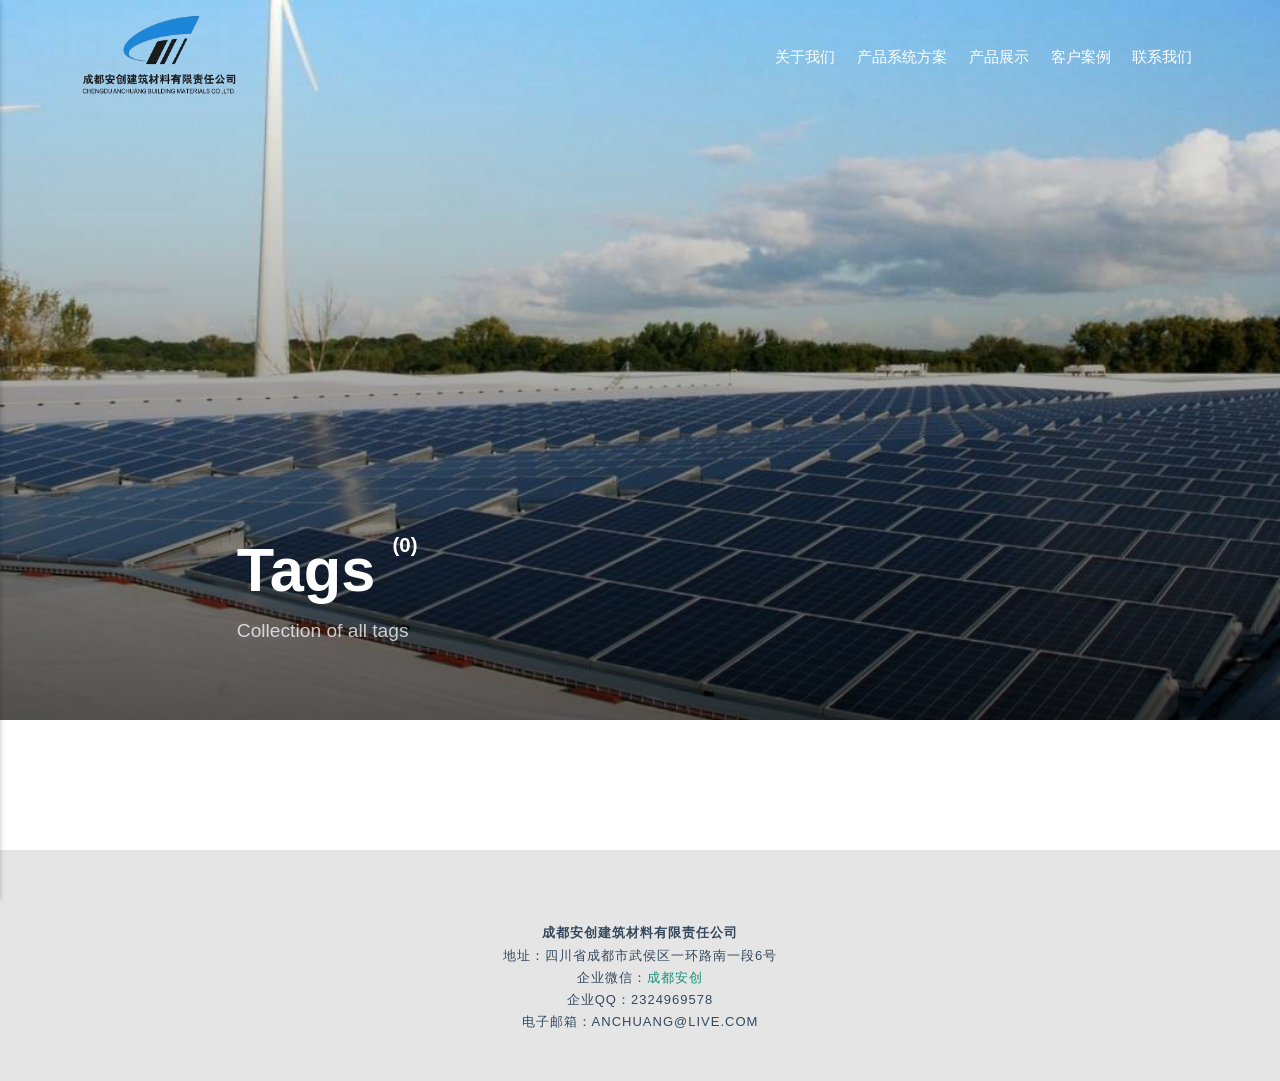
==== commit 8f8737a2: "Updated from Publii" ====
--- a/tags/index.html
+++ b/tags/index.html
@@ -62,7 +62,7 @@
 .splide__pagination__page.is-active {
     background: #333 !important;
     transform: scale(1.2);
-}</style></head><body><div class="site-container"><header class="top" id="js-header"><a class="logo" href="./../"><img src="./../media/website/logo1-2.png" alt="成都安创建筑材料有限责任公司" width="517" height="280"></a><nav class="navbar js-navbar"><button class="navbar__toggle js-toggle" aria-label="Menu" aria-haspopup="true" aria-expanded="false"><span class="navbar__toggle-box"><span class="navbar__toggle-inner">Menu</span></span></button><ul class="navbar__menu"><li><a href="./../gong-si-jian-jie.html" target="_self">关于我们</a></li><li class="has-submenu"><span class="is-separator" aria-haspopup="true">产品系统方案</span><ul class="navbar__submenu level-2" aria-hidden="true"><li><a href="./../cai-gang-ban-wu-qiang-mian-wei-hu-xi-tong.html" target="_self">彩钢板屋墙面围护系统</a></li><li><a href="./../gao-fen-zi-juan-cai-wu-mian-fang-shui-xi-tong.html" target="_self">高分子卷材防水屋面系统</a></li><li><a href="./../tao-tu-ban-mu-qiang-xi-tong.html" target="_self">陶土板幕墙系统</a></li></ul></li><li><a href="./../chan-pin-zhan-shi.html" target="_self">产品展示</a></li><li><a href="./../ke-hu-an-li.html" target="_self">客户案例</a></li><li><a href="./../lian-xi-wo-men.html" target="_self">联系我们</a></li></ul></nav></header><main><div class="hero"><figure class="hero__image hero__image--overlay"><img src="./../media/website/Tu-Pian-1.jpg" srcset="./../media/website/responsive/Tu-Pian-1-xs.jpg 300w, ./../media/website/responsive/Tu-Pian-1-sm.jpg 480w, ./../media/website/responsive/Tu-Pian-1-md.jpg 768w, ./../media/website/responsive/Tu-Pian-1-lg.jpg 1024w, ./../media/website/responsive/Tu-Pian-1-xl.jpg 1360w, ./../media/website/responsive/Tu-Pian-1-2xl.jpg 1600w" sizes="(max-width: 1600px) 100vw, 1600px" loading="eager" width="1915" height="846" alt=""></figure><header class="hero__content"><div class="wrapper"><h1>Tags <sup>(0)</sup></h1><p>Collection of all tags</p></div></header></div><div class="wrapper"><ul class="feed feed--grid"></ul></div></main><footer class="footer"><div class="footer__copyright"><p class="align-center"><span style="color: #34495e;"><strong>成都安创建筑材料有限责任公司</strong></span><br><span style="color: #34495e;">地址：四川省成都市武侯区一环路南一段6号</span><br><span style="color: #34495e;">企业微信：<span style="color: #169179;"><em><a href="https://work.weixin.qq.com/ca/cawcde77891fe63e1e" target="_blank" rel="noopener" style="color: #169179;">成都安创</a></em></span>   </span><br><span style="color: #34495e;">企业QQ：2324969578</span><br><span style="color: #34495e;">电子邮箱：anchuang@live.com</span></p></div><button class="footer__bttop js-footer__bttop" aria-label="Back to top"><svg><title>Back to top</title><use xlink:href="./../assets/svg/svg-map.svg#toparrow"/></svg></button></footer></div><script>window.publiiThemeMenuConfig = {    
+}</style></head><body><div class="site-container"><header class="top" id="js-header"><a class="logo" href="./../"><img src="./../media/website/logo1-2.png" alt="成都安创建筑材料有限责任公司" width="517" height="280"></a><nav class="navbar js-navbar"><button class="navbar__toggle js-toggle" aria-label="Menu" aria-haspopup="true" aria-expanded="false"><span class="navbar__toggle-box"><span class="navbar__toggle-inner">Menu</span></span></button><ul class="navbar__menu"><li><a href="./../gong-si-jian-jie.html" target="_self">关于我们</a></li><li class="has-submenu"><span class="is-separator" aria-haspopup="true">产品系统方案</span><ul class="navbar__submenu level-2" aria-hidden="true"><li><a href="./../cai-gang-ban-wu-qiang-mian-wei-hu-xi-tong.html" target="_self">彩钢板屋墙面围护系统</a></li><li><a href="./../gao-fen-zi-juan-cai-wu-mian-fang-shui-xi-tong.html" target="_self">高分子卷材防水屋面系统</a></li><li><a href="./../tao-tu-ban-mu-qiang-xi-tong.html" target="_self">陶土板幕墙系统</a></li></ul></li><li><a href="./../chan-pin-zhan-shi.html" target="_self">产品展示</a></li><li><a href="./../ke-hu-an-li.html" target="_self">客户案例</a></li><li><a href="./../lian-xi-wo-men.html" target="_self">联系我们</a></li></ul></nav></header><main><div class="hero"><figure class="hero__image hero__image--overlay"><img src="./../media/website/Tu-Pian-1.jpg" srcset="./../media/website/responsive/Tu-Pian-1-xs.jpg 300w, ./../media/website/responsive/Tu-Pian-1-sm.jpg 480w, ./../media/website/responsive/Tu-Pian-1-md.jpg 768w, ./../media/website/responsive/Tu-Pian-1-lg.jpg 1024w, ./../media/website/responsive/Tu-Pian-1-xl.jpg 1360w, ./../media/website/responsive/Tu-Pian-1-2xl.jpg 1600w" sizes="(max-width: 1600px) 100vw, 1600px" loading="eager" width="1915" height="846" alt=""></figure><header class="hero__content"><div class="wrapper"><h1>Tags <sup>(0)</sup></h1><p>Collection of all tags</p></div></header></div><div class="wrapper"><ul class="feed feed--grid"></ul></div></main><footer class="footer"><div class="footer__copyright"><p class="align-center"><span style="color: #34495e;"><strong>成都安创建筑材料有限责任公司</strong></span><br><span style="color: #34495e;">地址：四川省成都市武侯区一环路南一段6号</span><br><span style="color: #34495e;">企业微信：<span style="color: #169179;"><a href="https://work.weixin.qq.com/ca/cawcde77891fe63e1e" target="_blank" rel="noopener" style="color: #169179;">成都安创</a></span></span><br><span style="color: #34495e;">企业QQ：2324969578</span><br><span style="color: #34495e;">电子邮箱：anchuang@live.com</span></p></div><button class="footer__bttop js-footer__bttop" aria-label="Back to top"><svg><title>Back to top</title><use xlink:href="./../assets/svg/svg-map.svg#toparrow"/></svg></button></footer></div><script>window.publiiThemeMenuConfig = {    
         mobileMenuMode: 'sidebar',
         animationSpeed: 300,
         submenuWidth: 'auto',
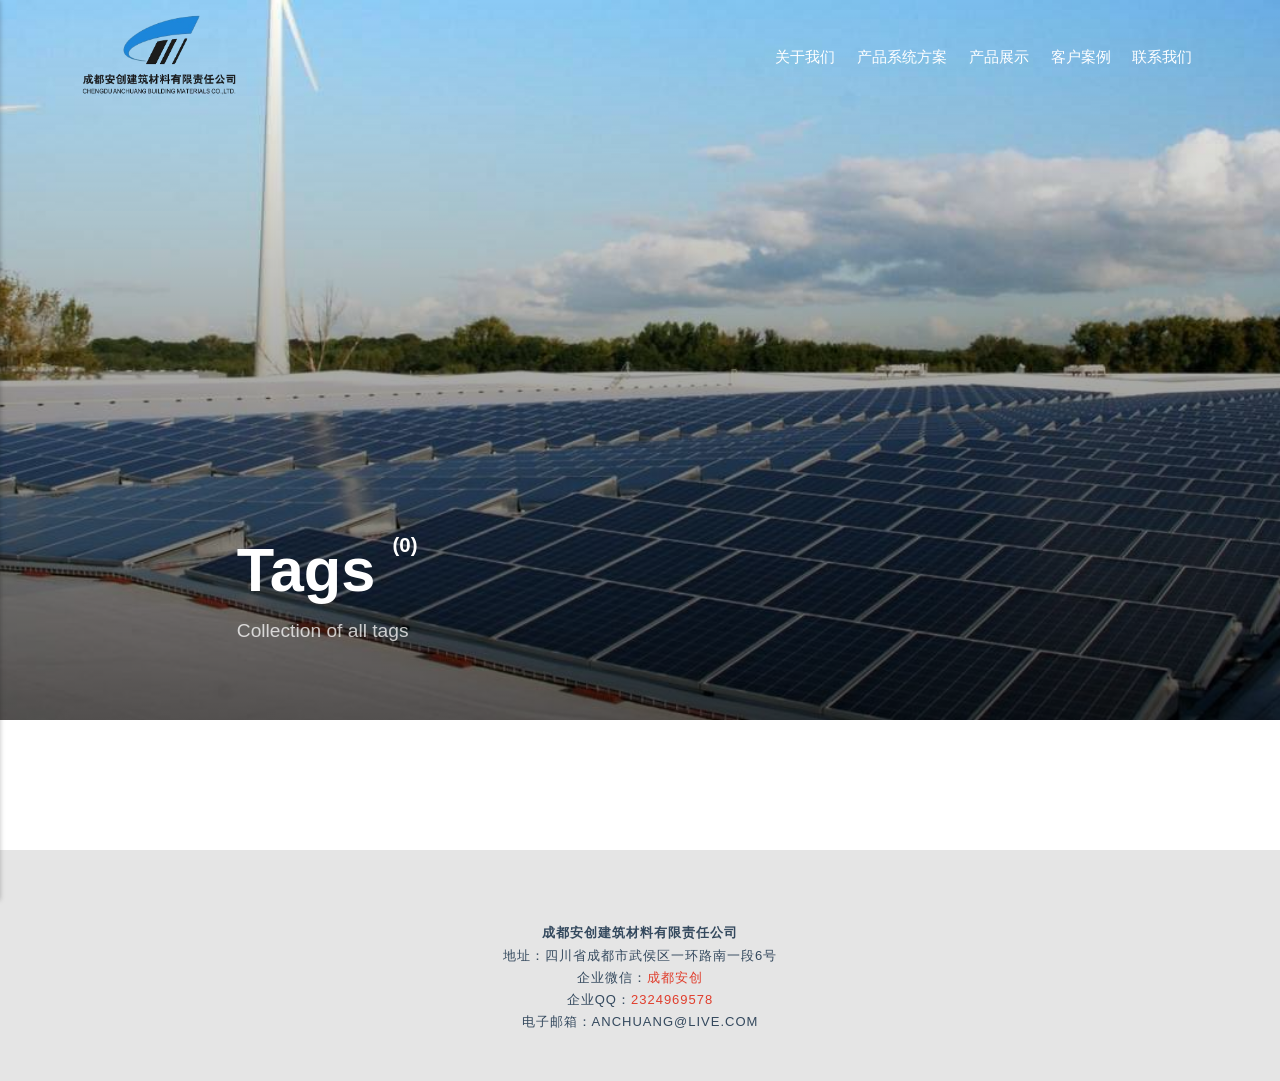
==== commit a238be85: "Updated from Publii" ====
--- a/tags/index.html
+++ b/tags/index.html
@@ -62,7 +62,7 @@
 .splide__pagination__page.is-active {
     background: #333 !important;
     transform: scale(1.2);
-}</style></head><body><div class="site-container"><header class="top" id="js-header"><a class="logo" href="./../"><img src="./../media/website/logo1-2.png" alt="成都安创建筑材料有限责任公司" width="517" height="280"></a><nav class="navbar js-navbar"><button class="navbar__toggle js-toggle" aria-label="Menu" aria-haspopup="true" aria-expanded="false"><span class="navbar__toggle-box"><span class="navbar__toggle-inner">Menu</span></span></button><ul class="navbar__menu"><li><a href="./../gong-si-jian-jie.html" target="_self">关于我们</a></li><li class="has-submenu"><span class="is-separator" aria-haspopup="true">产品系统方案</span><ul class="navbar__submenu level-2" aria-hidden="true"><li><a href="./../cai-gang-ban-wu-qiang-mian-wei-hu-xi-tong.html" target="_self">彩钢板屋墙面围护系统</a></li><li><a href="./../gao-fen-zi-juan-cai-wu-mian-fang-shui-xi-tong.html" target="_self">高分子卷材防水屋面系统</a></li><li><a href="./../tao-tu-ban-mu-qiang-xi-tong.html" target="_self">陶土板幕墙系统</a></li></ul></li><li><a href="./../chan-pin-zhan-shi.html" target="_self">产品展示</a></li><li><a href="./../ke-hu-an-li.html" target="_self">客户案例</a></li><li><a href="./../lian-xi-wo-men.html" target="_self">联系我们</a></li></ul></nav></header><main><div class="hero"><figure class="hero__image hero__image--overlay"><img src="./../media/website/Tu-Pian-1.jpg" srcset="./../media/website/responsive/Tu-Pian-1-xs.jpg 300w, ./../media/website/responsive/Tu-Pian-1-sm.jpg 480w, ./../media/website/responsive/Tu-Pian-1-md.jpg 768w, ./../media/website/responsive/Tu-Pian-1-lg.jpg 1024w, ./../media/website/responsive/Tu-Pian-1-xl.jpg 1360w, ./../media/website/responsive/Tu-Pian-1-2xl.jpg 1600w" sizes="(max-width: 1600px) 100vw, 1600px" loading="eager" width="1915" height="846" alt=""></figure><header class="hero__content"><div class="wrapper"><h1>Tags <sup>(0)</sup></h1><p>Collection of all tags</p></div></header></div><div class="wrapper"><ul class="feed feed--grid"></ul></div></main><footer class="footer"><div class="footer__copyright"><p class="align-center"><span style="color: #34495e;"><strong>成都安创建筑材料有限责任公司</strong></span><br><span style="color: #34495e;">地址：四川省成都市武侯区一环路南一段6号</span><br><span style="color: #34495e;">企业微信：<span style="color: #169179;"><a href="https://work.weixin.qq.com/ca/cawcde77891fe63e1e" target="_blank" rel="noopener" style="color: #169179;">成都安创</a></span></span><br><span style="color: #34495e;">企业QQ：2324969578</span><br><span style="color: #34495e;">电子邮箱：anchuang@live.com</span></p></div><button class="footer__bttop js-footer__bttop" aria-label="Back to top"><svg><title>Back to top</title><use xlink:href="./../assets/svg/svg-map.svg#toparrow"/></svg></button></footer></div><script>window.publiiThemeMenuConfig = {    
+}</style></head><body><div class="site-container"><header class="top" id="js-header"><a class="logo" href="./../"><img src="./../media/website/logo1-2.png" alt="成都安创建筑材料有限责任公司" width="517" height="280"></a><nav class="navbar js-navbar"><button class="navbar__toggle js-toggle" aria-label="Menu" aria-haspopup="true" aria-expanded="false"><span class="navbar__toggle-box"><span class="navbar__toggle-inner">Menu</span></span></button><ul class="navbar__menu"><li><a href="./../gong-si-jian-jie.html" target="_self">关于我们</a></li><li class="has-submenu"><span class="is-separator" aria-haspopup="true">产品系统方案</span><ul class="navbar__submenu level-2" aria-hidden="true"><li><a href="./../cai-gang-ban-wu-qiang-mian-wei-hu-xi-tong.html" target="_self">彩钢板屋墙面围护系统</a></li><li><a href="./../gao-fen-zi-juan-cai-wu-mian-fang-shui-xi-tong.html" target="_self">高分子卷材防水屋面系统</a></li><li><a href="./../tao-tu-ban-mu-qiang-xi-tong.html" target="_self">陶土板幕墙系统</a></li></ul></li><li><a href="./../chan-pin-zhan-shi.html" target="_self">产品展示</a></li><li><a href="./../ke-hu-an-li.html" target="_self">客户案例</a></li><li><a href="./../lian-xi-wo-men.html" target="_self">联系我们</a></li></ul></nav></header><main><div class="hero"><figure class="hero__image hero__image--overlay"><img src="./../media/website/Tu-Pian-1.jpg" srcset="./../media/website/responsive/Tu-Pian-1-xs.jpg 300w, ./../media/website/responsive/Tu-Pian-1-sm.jpg 480w, ./../media/website/responsive/Tu-Pian-1-md.jpg 768w, ./../media/website/responsive/Tu-Pian-1-lg.jpg 1024w, ./../media/website/responsive/Tu-Pian-1-xl.jpg 1360w, ./../media/website/responsive/Tu-Pian-1-2xl.jpg 1600w" sizes="(max-width: 1600px) 100vw, 1600px" loading="eager" width="1915" height="846" alt=""></figure><header class="hero__content"><div class="wrapper"><h1>Tags <sup>(0)</sup></h1><p>Collection of all tags</p></div></header></div><div class="wrapper"><ul class="feed feed--grid"></ul></div></main><footer class="footer"><div class="footer__copyright"><p class="align-center"><span style="color: #34495e;"><strong>成都安创建筑材料有限责任公司</strong></span><br><span style="color: #34495e;">地址：四川省成都市武侯区一环路南一段6号</span><br><span style="color: #34495e;">企业微信：<span style="color: #e03e2d;"><a href="https://work.weixin.qq.com/ca/cawcde77891fe63e1e" target="_blank" rel="noopener" style="color: #e03e2d;">成都安创</a></span></span><br><span style="color: #34495e;">企业QQ：<span style="color: #e03e2d;"><a href="https://qm.qq.com/q/fHWuhd4R8c" target="_blank" rel="noopener" style="color: #e03e2d;">2324969578</a></span></span><br><span style="color: #34495e;">电子邮箱：anchuang@live.com</span></p></div><button class="footer__bttop js-footer__bttop" aria-label="Back to top"><svg><title>Back to top</title><use xlink:href="./../assets/svg/svg-map.svg#toparrow"/></svg></button></footer></div><script>window.publiiThemeMenuConfig = {    
         mobileMenuMode: 'sidebar',
         animationSpeed: 300,
         submenuWidth: 'auto',
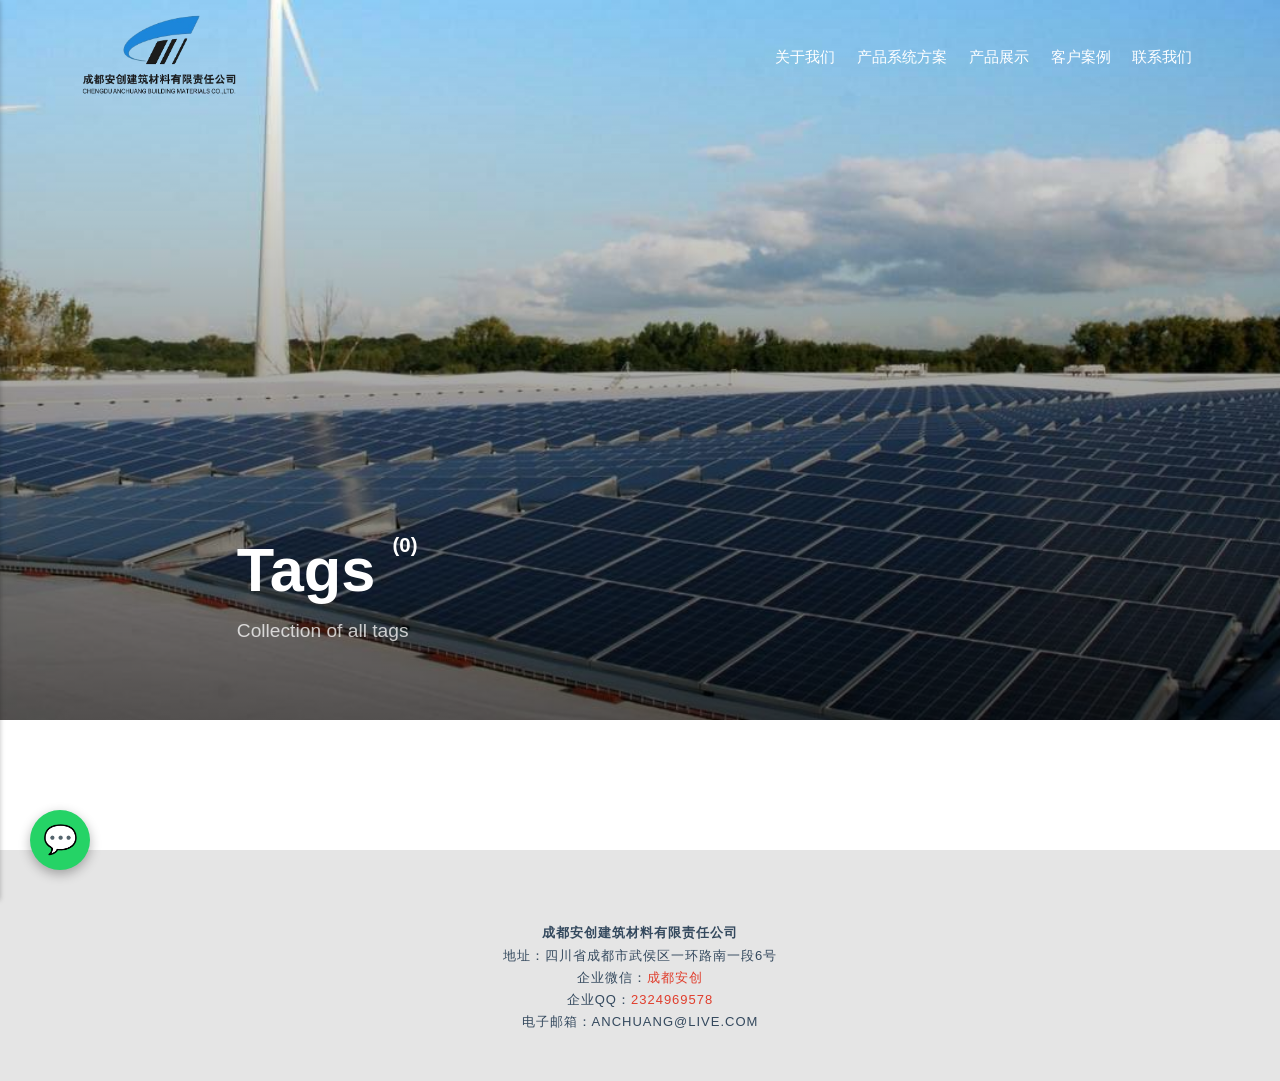
==== commit 8106c660: "Updated from Publii" ====
--- a/tags/index.html
+++ b/tags/index.html
@@ -62,7 +62,23 @@
 .splide__pagination__page.is-active {
     background: #333 !important;
     transform: scale(1.2);
-}</style></head><body><div class="site-container"><header class="top" id="js-header"><a class="logo" href="./../"><img src="./../media/website/logo1-2.png" alt="成都安创建筑材料有限责任公司" width="517" height="280"></a><nav class="navbar js-navbar"><button class="navbar__toggle js-toggle" aria-label="Menu" aria-haspopup="true" aria-expanded="false"><span class="navbar__toggle-box"><span class="navbar__toggle-inner">Menu</span></span></button><ul class="navbar__menu"><li><a href="./../gong-si-jian-jie.html" target="_self">关于我们</a></li><li class="has-submenu"><span class="is-separator" aria-haspopup="true">产品系统方案</span><ul class="navbar__submenu level-2" aria-hidden="true"><li><a href="./../cai-gang-ban-wu-qiang-mian-wei-hu-xi-tong.html" target="_self">彩钢板屋墙面围护系统</a></li><li><a href="./../gao-fen-zi-juan-cai-wu-mian-fang-shui-xi-tong.html" target="_self">高分子卷材防水屋面系统</a></li><li><a href="./../tao-tu-ban-mu-qiang-xi-tong.html" target="_self">陶土板幕墙系统</a></li></ul></li><li><a href="./../chan-pin-zhan-shi.html" target="_self">产品展示</a></li><li><a href="./../ke-hu-an-li.html" target="_self">客户案例</a></li><li><a href="./../lian-xi-wo-men.html" target="_self">联系我们</a></li></ul></nav></header><main><div class="hero"><figure class="hero__image hero__image--overlay"><img src="./../media/website/Tu-Pian-1.jpg" srcset="./../media/website/responsive/Tu-Pian-1-xs.jpg 300w, ./../media/website/responsive/Tu-Pian-1-sm.jpg 480w, ./../media/website/responsive/Tu-Pian-1-md.jpg 768w, ./../media/website/responsive/Tu-Pian-1-lg.jpg 1024w, ./../media/website/responsive/Tu-Pian-1-xl.jpg 1360w, ./../media/website/responsive/Tu-Pian-1-2xl.jpg 1600w" sizes="(max-width: 1600px) 100vw, 1600px" loading="eager" width="1915" height="846" alt=""></figure><header class="hero__content"><div class="wrapper"><h1>Tags <sup>(0)</sup></h1><p>Collection of all tags</p></div></header></div><div class="wrapper"><ul class="feed feed--grid"></ul></div></main><footer class="footer"><div class="footer__copyright"><p class="align-center"><span style="color: #34495e;"><strong>成都安创建筑材料有限责任公司</strong></span><br><span style="color: #34495e;">地址：四川省成都市武侯区一环路南一段6号</span><br><span style="color: #34495e;">企业微信：<span style="color: #e03e2d;"><a href="https://work.weixin.qq.com/ca/cawcde77891fe63e1e" target="_blank" rel="noopener" style="color: #e03e2d;">成都安创</a></span></span><br><span style="color: #34495e;">企业QQ：<span style="color: #e03e2d;"><a href="https://qm.qq.com/q/fHWuhd4R8c" target="_blank" rel="noopener" style="color: #e03e2d;">2324969578</a></span></span><br><span style="color: #34495e;">电子邮箱：anchuang@live.com</span></p></div><button class="footer__bttop js-footer__bttop" aria-label="Back to top"><svg><title>Back to top</title><use xlink:href="./../assets/svg/svg-map.svg#toparrow"/></svg></button></footer></div><script>window.publiiThemeMenuConfig = {    
+}</style></head><body><div id="customer-service-btn" style="position: fixed; bottom: 30px; left: 30px; width: 60px; height: 60px; background: #25D366; color: white; border-radius: 50%; display: flex; align-items: center; justify-content: center; font-size: 28px; box-shadow: 0 4px 12px rgba(0,0,0,0.3); z-index: 9999; cursor: pointer; transition: all 0.3s;">💬</div><div id="chat-panel" style="display: none; position: fixed; bottom: 110px; left: 30px; width: 280px; background: white; border-radius: 12px; box-shadow: 0 6px 20px rgba(0,0,0,0.2); z-index: 10000; padding: 15px;"><h4 style="margin: 0 0 15px 0; text-align: center;">在线客服</h4><a href="https://work.weixin.qq.com/kfid/kfc6671b8789ce26d11" target="_blank" style="display: block; padding: 12px; background: #25D366; color: white; text-align: center; border-radius: 8px; text-decoration: none; margin-bottom: 10px;">💬 微信咨询</a></div><script>const btn = document.getElementById('customer-service-btn');
+  const panel = document.getElementById('chat-panel');
+  
+  btn.addEventListener('click', () => {
+    if (panel.style.display === 'none') {
+      panel.style.display = 'block';
+    } else {
+      panel.style.display = 'none';
+    }
+  });
+
+  // 点击页面其他地方关闭面板（可选）
+  document.addEventListener('click', (e) => {
+    if (!btn.contains(e.target) && !panel.contains(e.target)) {
+      panel.style.display = 'none';
+    }
+  });</script><div class="site-container"><header class="top" id="js-header"><a class="logo" href="./../"><img src="./../media/website/logo1-2.png" alt="成都安创建筑材料有限责任公司" width="517" height="280"></a><nav class="navbar js-navbar"><button class="navbar__toggle js-toggle" aria-label="Menu" aria-haspopup="true" aria-expanded="false"><span class="navbar__toggle-box"><span class="navbar__toggle-inner">Menu</span></span></button><ul class="navbar__menu"><li><a href="./../gong-si-jian-jie.html" target="_self">关于我们</a></li><li class="has-submenu"><span class="is-separator" aria-haspopup="true">产品系统方案</span><ul class="navbar__submenu level-2" aria-hidden="true"><li><a href="./../cai-gang-ban-wu-qiang-mian-wei-hu-xi-tong.html" target="_self">彩钢板屋墙面围护系统</a></li><li><a href="./../gao-fen-zi-juan-cai-wu-mian-fang-shui-xi-tong.html" target="_self">高分子卷材防水屋面系统</a></li><li><a href="./../tao-tu-ban-mu-qiang-xi-tong.html" target="_self">陶土板幕墙系统</a></li></ul></li><li><a href="./../chan-pin-zhan-shi.html" target="_self">产品展示</a></li><li><a href="./../ke-hu-an-li.html" target="_self">客户案例</a></li><li><a href="./../lian-xi-wo-men.html" target="_self">联系我们</a></li></ul></nav></header><main><div class="hero"><figure class="hero__image hero__image--overlay"><img src="./../media/website/Tu-Pian-1.jpg" srcset="./../media/website/responsive/Tu-Pian-1-xs.jpg 300w, ./../media/website/responsive/Tu-Pian-1-sm.jpg 480w, ./../media/website/responsive/Tu-Pian-1-md.jpg 768w, ./../media/website/responsive/Tu-Pian-1-lg.jpg 1024w, ./../media/website/responsive/Tu-Pian-1-xl.jpg 1360w, ./../media/website/responsive/Tu-Pian-1-2xl.jpg 1600w" sizes="(max-width: 1600px) 100vw, 1600px" loading="eager" width="1915" height="846" alt=""></figure><header class="hero__content"><div class="wrapper"><h1>Tags <sup>(0)</sup></h1><p>Collection of all tags</p></div></header></div><div class="wrapper"><ul class="feed feed--grid"></ul></div></main><footer class="footer"><div class="footer__copyright"><p class="align-center"><span style="color: #34495e;"><strong>成都安创建筑材料有限责任公司</strong></span><br><span style="color: #34495e;">地址：四川省成都市武侯区一环路南一段6号</span><br><span style="color: #34495e;">企业微信：<span style="color: #e03e2d;"><a href="https://work.weixin.qq.com/ca/cawcde77891fe63e1e" target="_blank" rel="noopener" style="color: #e03e2d;">成都安创</a></span></span><br><span style="color: #34495e;">企业QQ：<span style="color: #e03e2d;"><a href="https://qm.qq.com/q/fHWuhd4R8c" target="_blank" rel="noopener" style="color: #e03e2d;">2324969578</a></span></span><br><span style="color: #34495e;">电子邮箱：anchuang@live.com</span></p></div><button class="footer__bttop js-footer__bttop" aria-label="Back to top"><svg><title>Back to top</title><use xlink:href="./../assets/svg/svg-map.svg#toparrow"/></svg></button></footer></div><script>window.publiiThemeMenuConfig = {    
         mobileMenuMode: 'sidebar',
         animationSpeed: 300,
         submenuWidth: 'auto',
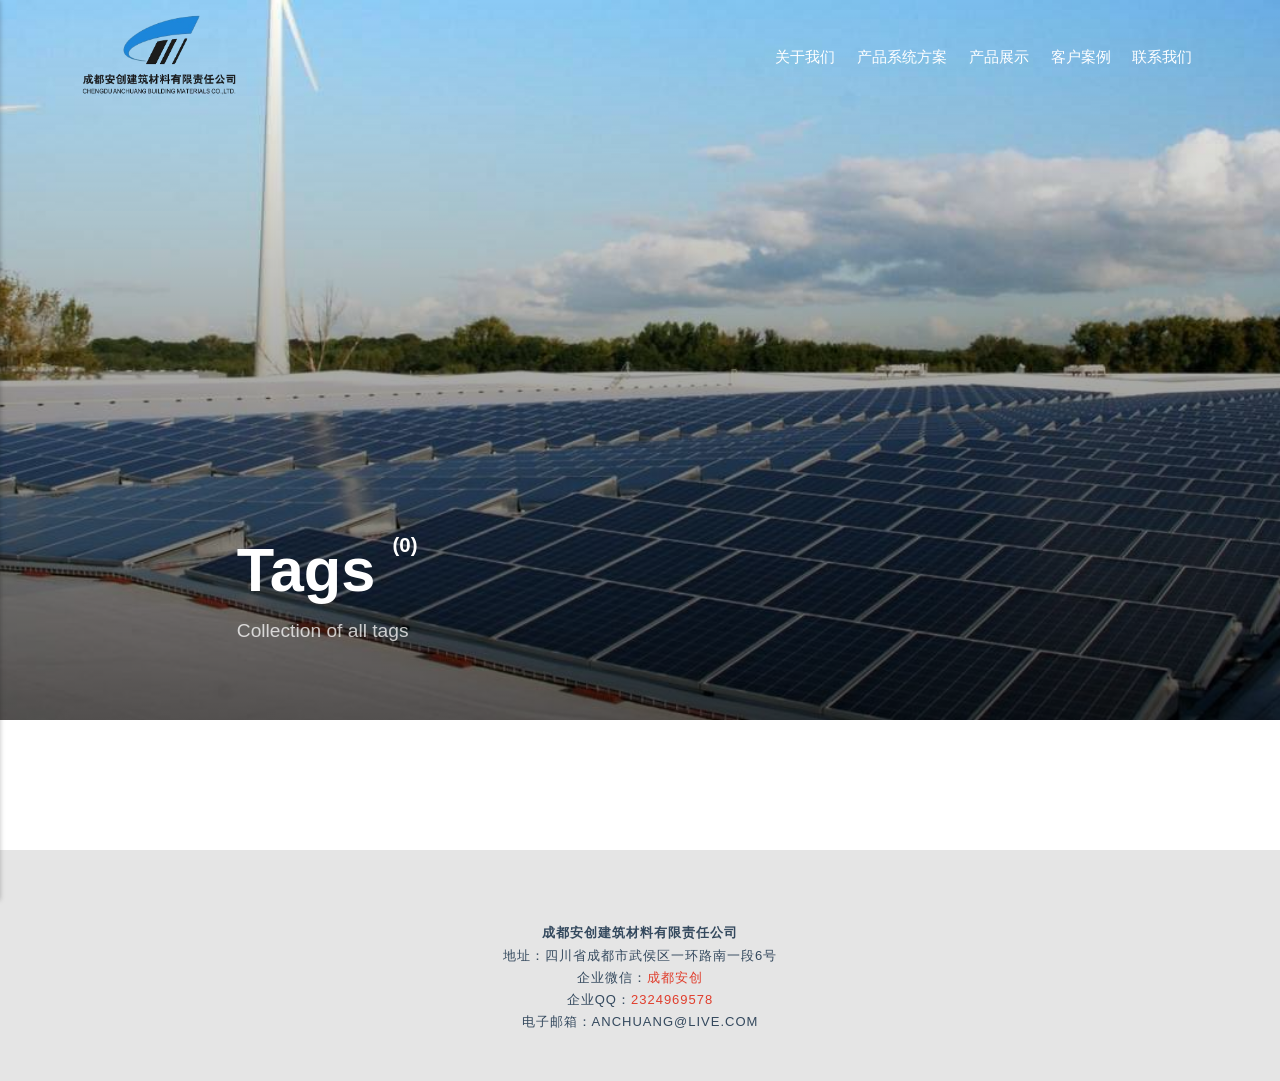
==== commit 88e45653: "Updated from Publii" ====
--- a/tags/index.html
+++ b/tags/index.html
@@ -62,23 +62,7 @@
 .splide__pagination__page.is-active {
     background: #333 !important;
     transform: scale(1.2);
-}</style></head><body><div id="customer-service-btn" style="position: fixed; bottom: 30px; left: 30px; width: 60px; height: 60px; background: #25D366; color: white; border-radius: 50%; display: flex; align-items: center; justify-content: center; font-size: 28px; box-shadow: 0 4px 12px rgba(0,0,0,0.3); z-index: 9999; cursor: pointer; transition: all 0.3s;">💬</div><div id="chat-panel" style="display: none; position: fixed; bottom: 110px; left: 30px; width: 280px; background: white; border-radius: 12px; box-shadow: 0 6px 20px rgba(0,0,0,0.2); z-index: 10000; padding: 15px;"><h4 style="margin: 0 0 15px 0; text-align: center;">在线客服</h4><a href="https://work.weixin.qq.com/kfid/kfc6671b8789ce26d11" target="_blank" style="display: block; padding: 12px; background: #25D366; color: white; text-align: center; border-radius: 8px; text-decoration: none; margin-bottom: 10px;">💬 微信咨询</a></div><script>const btn = document.getElementById('customer-service-btn');
-  const panel = document.getElementById('chat-panel');
-  
-  btn.addEventListener('click', () => {
-    if (panel.style.display === 'none') {
-      panel.style.display = 'block';
-    } else {
-      panel.style.display = 'none';
-    }
-  });
-
-  // 点击页面其他地方关闭面板（可选）
-  document.addEventListener('click', (e) => {
-    if (!btn.contains(e.target) && !panel.contains(e.target)) {
-      panel.style.display = 'none';
-    }
-  });</script><div class="site-container"><header class="top" id="js-header"><a class="logo" href="./../"><img src="./../media/website/logo1-2.png" alt="成都安创建筑材料有限责任公司" width="517" height="280"></a><nav class="navbar js-navbar"><button class="navbar__toggle js-toggle" aria-label="Menu" aria-haspopup="true" aria-expanded="false"><span class="navbar__toggle-box"><span class="navbar__toggle-inner">Menu</span></span></button><ul class="navbar__menu"><li><a href="./../gong-si-jian-jie.html" target="_self">关于我们</a></li><li class="has-submenu"><span class="is-separator" aria-haspopup="true">产品系统方案</span><ul class="navbar__submenu level-2" aria-hidden="true"><li><a href="./../cai-gang-ban-wu-qiang-mian-wei-hu-xi-tong.html" target="_self">彩钢板屋墙面围护系统</a></li><li><a href="./../gao-fen-zi-juan-cai-wu-mian-fang-shui-xi-tong.html" target="_self">高分子卷材防水屋面系统</a></li><li><a href="./../tao-tu-ban-mu-qiang-xi-tong.html" target="_self">陶土板幕墙系统</a></li></ul></li><li><a href="./../chan-pin-zhan-shi.html" target="_self">产品展示</a></li><li><a href="./../ke-hu-an-li.html" target="_self">客户案例</a></li><li><a href="./../lian-xi-wo-men.html" target="_self">联系我们</a></li></ul></nav></header><main><div class="hero"><figure class="hero__image hero__image--overlay"><img src="./../media/website/Tu-Pian-1.jpg" srcset="./../media/website/responsive/Tu-Pian-1-xs.jpg 300w, ./../media/website/responsive/Tu-Pian-1-sm.jpg 480w, ./../media/website/responsive/Tu-Pian-1-md.jpg 768w, ./../media/website/responsive/Tu-Pian-1-lg.jpg 1024w, ./../media/website/responsive/Tu-Pian-1-xl.jpg 1360w, ./../media/website/responsive/Tu-Pian-1-2xl.jpg 1600w" sizes="(max-width: 1600px) 100vw, 1600px" loading="eager" width="1915" height="846" alt=""></figure><header class="hero__content"><div class="wrapper"><h1>Tags <sup>(0)</sup></h1><p>Collection of all tags</p></div></header></div><div class="wrapper"><ul class="feed feed--grid"></ul></div></main><footer class="footer"><div class="footer__copyright"><p class="align-center"><span style="color: #34495e;"><strong>成都安创建筑材料有限责任公司</strong></span><br><span style="color: #34495e;">地址：四川省成都市武侯区一环路南一段6号</span><br><span style="color: #34495e;">企业微信：<span style="color: #e03e2d;"><a href="https://work.weixin.qq.com/ca/cawcde77891fe63e1e" target="_blank" rel="noopener" style="color: #e03e2d;">成都安创</a></span></span><br><span style="color: #34495e;">企业QQ：<span style="color: #e03e2d;"><a href="https://qm.qq.com/q/fHWuhd4R8c" target="_blank" rel="noopener" style="color: #e03e2d;">2324969578</a></span></span><br><span style="color: #34495e;">电子邮箱：anchuang@live.com</span></p></div><button class="footer__bttop js-footer__bttop" aria-label="Back to top"><svg><title>Back to top</title><use xlink:href="./../assets/svg/svg-map.svg#toparrow"/></svg></button></footer></div><script>window.publiiThemeMenuConfig = {    
+}</style></head><body><div class="site-container"><header class="top" id="js-header"><a class="logo" href="./../"><img src="./../media/website/logo1-2.png" alt="成都安创建筑材料有限责任公司" width="517" height="280"></a><nav class="navbar js-navbar"><button class="navbar__toggle js-toggle" aria-label="Menu" aria-haspopup="true" aria-expanded="false"><span class="navbar__toggle-box"><span class="navbar__toggle-inner">Menu</span></span></button><ul class="navbar__menu"><li><a href="./../gong-si-jian-jie.html" target="_self">关于我们</a></li><li class="has-submenu"><span class="is-separator" aria-haspopup="true">产品系统方案</span><ul class="navbar__submenu level-2" aria-hidden="true"><li><a href="./../cai-gang-ban-wu-qiang-mian-wei-hu-xi-tong.html" target="_self">彩钢板屋墙面围护系统</a></li><li><a href="./../gao-fen-zi-juan-cai-wu-mian-fang-shui-xi-tong.html" target="_self">高分子卷材防水屋面系统</a></li><li><a href="./../tao-tu-ban-mu-qiang-xi-tong.html" target="_self">陶土板幕墙系统</a></li></ul></li><li><a href="./../chan-pin-zhan-shi.html" target="_self">产品展示</a></li><li><a href="./../ke-hu-an-li.html" target="_self">客户案例</a></li><li><a href="./../lian-xi-wo-men.html" target="_self">联系我们</a></li></ul></nav></header><main><div class="hero"><figure class="hero__image hero__image--overlay"><img src="./../media/website/Tu-Pian-1.jpg" srcset="./../media/website/responsive/Tu-Pian-1-xs.jpg 300w, ./../media/website/responsive/Tu-Pian-1-sm.jpg 480w, ./../media/website/responsive/Tu-Pian-1-md.jpg 768w, ./../media/website/responsive/Tu-Pian-1-lg.jpg 1024w, ./../media/website/responsive/Tu-Pian-1-xl.jpg 1360w, ./../media/website/responsive/Tu-Pian-1-2xl.jpg 1600w" sizes="(max-width: 1600px) 100vw, 1600px" loading="eager" width="1915" height="846" alt=""></figure><header class="hero__content"><div class="wrapper"><h1>Tags <sup>(0)</sup></h1><p>Collection of all tags</p></div></header></div><div class="wrapper"><ul class="feed feed--grid"></ul></div></main><footer class="footer"><div class="footer__copyright"><p class="align-center"><span style="color: #34495e;"><strong>成都安创建筑材料有限责任公司</strong></span><br><span style="color: #34495e;">地址：四川省成都市武侯区一环路南一段6号</span><br><span style="color: #34495e;">企业微信：<span style="color: #e03e2d;"><a href="https://work.weixin.qq.com/ca/cawcde77891fe63e1e" target="_blank" rel="noopener" style="color: #e03e2d;">成都安创</a></span></span><br><span style="color: #34495e;">企业QQ：<span style="color: #e03e2d;"><a href="https://qm.qq.com/q/fHWuhd4R8c" target="_blank" rel="noopener" style="color: #e03e2d;">2324969578</a></span></span><br><span style="color: #34495e;">电子邮箱：anchuang@live.com</span></p></div><button class="footer__bttop js-footer__bttop" aria-label="Back to top"><svg><title>Back to top</title><use xlink:href="./../assets/svg/svg-map.svg#toparrow"/></svg></button></footer></div><script>window.publiiThemeMenuConfig = {    
         mobileMenuMode: 'sidebar',
         animationSpeed: 300,
         submenuWidth: 'auto',
